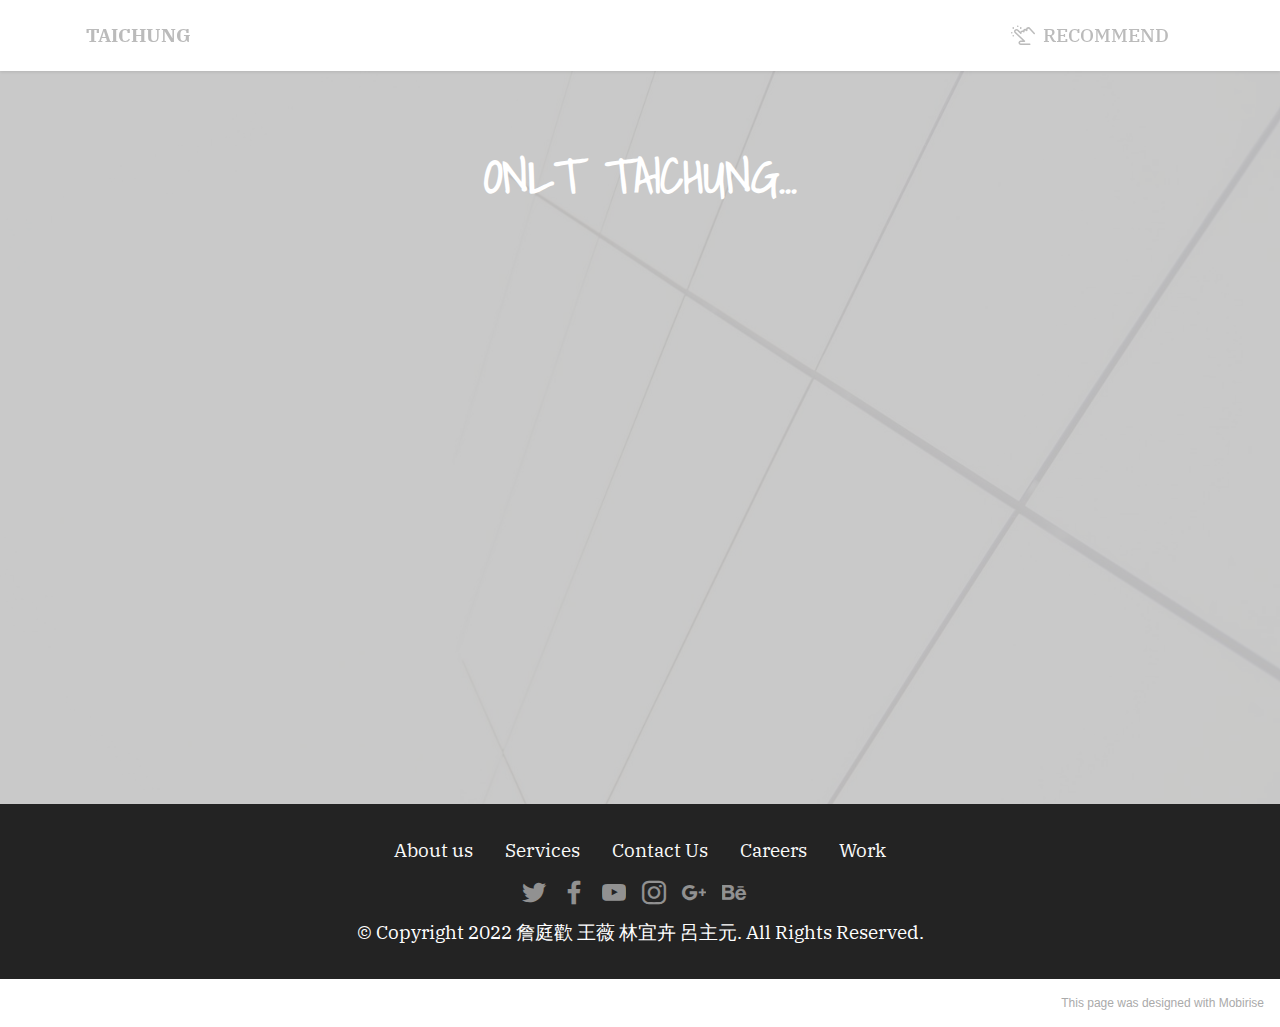
==== index.html @ 30612a60 "Add files via upload" ====
<!DOCTYPE html>
<html  >
<head>
  <!-- Site made with Mobirise Website Builder v5.4.1, https://mobirise.com -->
  <meta charset="UTF-8">
  <meta http-equiv="X-UA-Compatible" content="IE=edge">
  <meta name="generator" content="Mobirise v5.4.1, mobirise.com">
  <meta name="viewport" content="width=device-width, initial-scale=1, minimum-scale=1">
  <link rel="shortcut icon" href="assets/images/logo.png" type="image/x-icon">
  <meta name="description" content="">
  
  
  <title>Home</title>
  <link rel="stylesheet" href="assets/web/assets/mobirise-icons-bold/mobirise-icons-bold.css">
  <link rel="stylesheet" href="assets/bootstrap/css/bootstrap.min.css">
  <link rel="stylesheet" href="assets/bootstrap/css/bootstrap-grid.min.css">
  <link rel="stylesheet" href="assets/bootstrap/css/bootstrap-reboot.min.css">
  <link rel="stylesheet" href="assets/parallax/jarallax.css">
  <link rel="stylesheet" href="assets/dropdown/css/style.css">
  <link rel="stylesheet" href="assets/socicon/css/styles.css">
  <link rel="stylesheet" href="assets/theme/css/style.css">
  <link rel="preload" href="https://fonts.googleapis.com/css2?family=Jost:ital,wght@0,400;0,700;1,400;1,700&display=swap&display=swap" as="style" onload="this.onload=null;this.rel='stylesheet'">
  <noscript><link rel="stylesheet" href="https://fonts.googleapis.com/css2?family=Jost:ital,wght@0,400;0,700;1,400;1,700&display=swap&display=swap"></noscript>
  <link rel="preload" href="https://fonts.googleapis.com/css?family=Shadows+Into+Light:400&display=swap" as="style" onload="this.onload=null;this.rel='stylesheet'">
  <noscript><link rel="stylesheet" href="https://fonts.googleapis.com/css?family=Shadows+Into+Light:400&display=swap"></noscript>
  <link rel="preload" href="https://fonts.googleapis.com/css?family=IBM+Plex+Serif:100,100i,200,200i,300,300i,400,400i,500,500i,600,600i,700,700i&display=swap" as="style" onload="this.onload=null;this.rel='stylesheet'">
  <noscript><link rel="stylesheet" href="https://fonts.googleapis.com/css?family=IBM+Plex+Serif:100,100i,200,200i,300,300i,400,400i,500,500i,600,600i,700,700i&display=swap"></noscript>
  <link rel="preload" as="style" href="assets/mobirise/css/mbr-additional.css"><link rel="stylesheet" href="assets/mobirise/css/mbr-additional.css" type="text/css">
  
  
  
  
</head>
<body>
  
  <section data-bs-version="5.1" class="menu menu1 cid-sUMrGGZWro" once="menu" id="menu1-0">
    

    <nav class="navbar navbar-dropdown navbar-fixed-top navbar-expand-lg">
        <div class="container">
            <div class="navbar-brand">
                
                <span class="navbar-caption-wrap"><a class="navbar-caption text-primary display-7" href="index.html">TAICHUNG</a></span>
            </div>
            <button class="navbar-toggler" type="button" data-toggle="collapse" data-bs-toggle="collapse" data-target="#navbarSupportedContent" data-bs-target="#navbarSupportedContent" aria-controls="navbarNavAltMarkup" aria-expanded="false" aria-label="Toggle navigation">
                <div class="hamburger">
                    <span></span>
                    <span></span>
                    <span></span>
                    <span></span>
                </div>
            </button>
            <div class="collapse navbar-collapse" id="navbarSupportedContent">
                <ul class="navbar-nav nav-dropdown nav-right" data-app-modern-menu="true"><li class="nav-item"><a class="nav-link link text-primary display-7" href="page1.html"><span class="mbrib-touch mbr-iconfont mbr-iconfont-btn"></span>RECOMMEND</a>
                    </li></ul>
                
                
            </div>
        </div>
    </nav>
</section>

<section data-bs-version="5.1" class="map1 cid-sUMsKE0EYV" id="map1-1">
    
    <div class="mbr-overlay" style="opacity: 0.8; background-color: rgb(187, 187, 187);"></div>
    <div class="container">
        <div class="mbr-section-head mb-4">
            <h3 class="mbr-section-title mbr-fonts-style align-center mb-0 display-5"><strong>ONLT TAICHUNG...</strong></h3>
            
        </div>
        <div class="google-map"><iframe frameborder="0" style="border:0" src="https://view-awesome-table.com/-MqoiFOrE80BDgplJU5-/view" allowfullscreen=""></iframe></div>
    </div>
</section>

<section data-bs-version="5.1" class="footer3 cid-sUMtYxpmFN" once="footers" id="footer3-2">

    

    

    <div class="container">
        <div class="media-container-row align-center mbr-white">
            <div class="row row-links">
                <ul class="foot-menu">
                    
                    
                    
                    
                    
                <li class="foot-menu-item mbr-fonts-style display-7">
                        <a class="text-white" href="#" target="_blank">About us</a>
                    </li><li class="foot-menu-item mbr-fonts-style display-7">
                        <a class="text-white" href="#" target="_blank">Services</a>
                    </li><li class="foot-menu-item mbr-fonts-style display-7">
                        <a class="text-white" href="#" target="_blank">Contact Us</a>
                    </li><li class="foot-menu-item mbr-fonts-style display-7">
                        <a class="text-white" href="#" target="_blank">Careers</a>
                    </li><li class="foot-menu-item mbr-fonts-style display-7">
                        <a class="text-white" href="#" target="_blank">Work</a>
                    </li></ul>
            </div>
            <div class="row social-row">
                <div class="social-list align-right pb-2">
                    
                    
                    
                    
                    
                    
                <div class="soc-item">
                        <a href="https://twitter.com/mobirise" target="_blank">
                            <span class="socicon-twitter socicon mbr-iconfont mbr-iconfont-social"></span>
                        </a>
                    </div><div class="soc-item">
                        <a href="https://www.facebook.com/pages/Mobirise/1616226671953247" target="_blank">
                            <span class="socicon-facebook socicon mbr-iconfont mbr-iconfont-social"></span>
                        </a>
                    </div><div class="soc-item">
                        <a href="https://www.youtube.com/c/mobirise" target="_blank">
                            <span class="socicon-youtube socicon mbr-iconfont mbr-iconfont-social"></span>
                        </a>
                    </div><div class="soc-item">
                        <a href="https://instagram.com/mobirise" target="_blank">
                            <span class="socicon-instagram socicon mbr-iconfont mbr-iconfont-social"></span>
                        </a>
                    </div><div class="soc-item">
                        <a href="https://plus.google.com/u/0/+Mobirise" target="_blank">
                            <span class="socicon-googleplus socicon mbr-iconfont mbr-iconfont-social"></span>
                        </a>
                    </div><div class="soc-item">
                        <a href="https://www.behance.net/Mobirise" target="_blank">
                            <span class="socicon-behance socicon mbr-iconfont mbr-iconfont-social"></span>
                        </a>
                    </div></div>
            </div>
            <div class="row row-copirayt">
                <p class="mbr-text mb-0 mbr-fonts-style mbr-white align-center display-7">
                    © Copyright 2022 詹庭歡 王薇 林宜卉 呂主元. All Rights Reserved.
                </p>
            </div>
        </div>
    </div>
</section><section style="background-color: #fff; font-family: -apple-system, BlinkMacSystemFont, 'Segoe UI', 'Roboto', 'Helvetica Neue', Arial, sans-serif; color:#aaa; font-size:12px; padding: 0; align-items: center; display: flex;"><a href="https://mobirise.site/y" style="flex: 1 1; height: 3rem; padding-left: 1rem;"></a><p style="flex: 0 0 auto; margin:0; padding-right:1rem;"><a href="https://mobirise.site/c" style="color:#aaa;">This</a> page was designed with Mobirise</p></section><script src="assets/bootstrap/js/bootstrap.bundle.min.js"></script>  <script src="assets/parallax/jarallax.js"></script>  <script src="assets/smoothscroll/smooth-scroll.js"></script>  <script src="assets/ytplayer/index.js"></script>  <script src="assets/dropdown/js/navbar-dropdown.js"></script>  <script src="assets/theme/js/script.js"></script>  
  
  
</body>
</html>
---- assets/web/assets/mobirise-icons-bold/mobirise-icons-bold.css ----
@font-face {
  font-family: 'mobirise-icons-bold';
  font-display: swap;
  src:  url('mobirise-icons-bold.eot?m1l4yr');
  src:  url('mobirise-icons-bold.eot?m1l4yr#iefix') format('embedded-opentype'),
    url('mobirise-icons-bold.ttf?m1l4yr') format('truetype'),
    url('mobirise-icons-bold.woff?m1l4yr') format('woff'),
    url('mobirise-icons-bold.svg?m1l4yr#mobirise-icons-bold') format('svg');
  font-weight: normal;
  font-style: normal;
}

[class^="mbrib-"], [class*="mbrib-"] {
  /* use !important to prevent issues with browser extensions that change fonts */
  font-family: 'mobirise-icons-bold' !important;
  speak: none;
  font-style: normal;
  font-weight: normal;
  font-variant: normal;
  text-transform: none;
  line-height: 1;

  /* Better Font Rendering =========== */
  -webkit-font-smoothing: antialiased;
  -moz-osx-font-smoothing: grayscale;
}

.mbrib-add-submenu:before {
  content: "\e900";
}
.mbrib-alert:before {
  content: "\e901";
}
.mbrib-align-center:before {
  content: "\e902";
}
.mbrib-align-justify:before {
  content: "\e903";
}
.mbrib-align-left:before {
  content: "\e904";
}
.mbrib-align-right:before {
  content: "\e905";
}
.mbrib-android:before {
  content: "\e906";
}
.mbrib-apple:before {
  content: "\e907";
}
.mbrib-arrow-down:before {
  content: "\e908";
}
.mbrib-arrow-next:before {
  content: "\e909";
}
.mbrib-arrow-prev:before {
  content: "\e90a";
}
.mbrib-arrow-up:before {
  content: "\e90b";
}
.mbrib-bold:before {
  content: "\e90c";
}
.mbrib-bookmark:before {
  content: "\e90d";
}
.mbrib-bootstrap:before {
  content: "\e90e";
}
.mbrib-briefcase:before {
  content: "\e90f";
}
.mbrib-browse:before {
  content: "\e910";
}
.mbrib-bulleted-list:before {
  content: "\e911";
}
.mbrib-calendar:before {
  content: "\e912";
}
.mbrib-camera:before {
  content: "\e913";
}
.mbrib-cart-add:before {
  content: "\e914";
}
.mbrib-cart-full:before {
  content: "\e915";
}
.mbrib-cash:before {
  content: "\e916";
}
.mbrib-change-style:before {
  content: "\e917";
}
.mbrib-chat:before {
  content: "\e918";
}
.mbrib-clock:before {
  content: "\e919";
}
.mbrib-close:before {
  content: "\e91a";
}
.mbrib-cloud:before {
  content: "\e91b";
}
.mbrib-code:before {
  content: "\e91c";
}
.mbrib-contact-form:before {
  content: "\e91d";
}
.mbrib-credit-card:before {
  content: "\e91e";
}
.mbrib-cursor-click:before {
  content: "\e91f";
}
.mbrib-cust-feedback:before {
  content: "\e920";
}
.mbrib-database:before {
  content: "\e921";
}
.mbrib-delivery:before {
  content: "\e922";
}
.mbrib-desktop:before {
  content: "\e923";
}
.mbrib-devices:before {
  content: "\e924";
}
.mbrib-down:before {
  content: "\e925";
}
.mbrib-download:before {
  content: "\e926";
}
.mbrib-drag-n-drop:before {
  content: "\e927";
}
.mbrib-drag-n-drop2:before {
  content: "\e928";
}
.mbrib-edit:before {
  content: "\e929";
}
.mbrib-edit2:before {
  content: "\e92a";
}
.mbrib-error:before {
  content: "\e92b";
}
.mbrib-extension:before {
  content: "\e92c";
}
.mbrib-features:before {
  content: "\e92d";
}
.mbrib-file:before {
  content: "\e92e";
}
.mbrib-flag:before {
  content: "\e92f";
}
.mbrib-folder:before {
  content: "\e930";
}
.mbrib-gift:before {
  content: "\e931";
}
.mbrib-github:before {
  content: "\e932";
}
.mbrib-globe-2:before {
  content: "\e933";
}
.mbrib-globe:before {
  content: "\e934";
}
.mbrib-growing-chart:before {
  content: "\e935";
}
.mbrib-hearth:before {
  content: "\e936";
}
.mbrib-help:before {
  content: "\e937";
}
.mbrib-home:before {
  content: "\e938";
}
.mbrib-hot-cup:before {
  content: "\e939";
}
.mbrib-idea:before {
  content: "\e93a";
}
.mbrib-image-gallery:before {
  content: "\e93b";
}
.mbrib-image-slider:before {
  content: "\e93c";
}
.mbrib-info:before {
  content: "\e93d";
}
.mbrib-italic:before {
  content: "\e93e";
}
.mbrib-key:before {
  content: "\e93f";
}
.mbrib-laptop:before {
  content: "\e940";
}
.mbrib-layers:before {
  content: "\e941";
}
.mbrib-left-right:before {
  content: "\e942";
}
.mbrib-left:before {
  content: "\e943";
}
.mbrib-letter:before {
  content: "\e944";
}
.mbrib-like:before {
  content: "\e945";
}
.mbrib-link:before {
  content: "\e946";
}
.mbrib-lock:before {
  content: "\e947";
}
.mbrib-login:before {
  content: "\e948";
}
.mbrib-logout:before {
  content: "\e949";
}
.mbrib-magic-stick:before {
  content: "\e94a";
}
.mbrib-map-pin:before {
  content: "\e94b";
}
.mbrib-menu:before {
  content: "\e94c";
}
.mbrib-mobile:before {
  content: "\e94d";
}
.mbrib-mobile2:before {
  content: "\e94e";
}
.mbrib-mobirise:before {
  content: "\e94f";
}
.mbrib-more-horizontal:before {
  content: "\e950";
}
.mbrib-more-vertical:before {
  content: "\e951";
}
.mbrib-music:before {
  content: "\e952";
}
.mbrib-new-file:before {
  content: "\e953";
}
.mbrib-numbered-list:before {
  content: "\e954";
}
.mbrib-opened-folder:before {
  content: "\e955";
}
.mbrib-pages:before {
  content: "\e956";
}
.mbrib-paper-plane:before {
  content: "\e957";
}
.mbrib-paperclip:before {
  content: "\e958";
}
.mbrib-photo:before {
  content: "\e959";
}
.mbrib-photos:before {
  content: "\e95a";
}
.mbrib-pin:before {
  content: "\e95b";
}
.mbrib-play:before {
  content: "\e95c";
}
.mbrib-plus:before {
  content: "\e95d";
}
.mbrib-preview:before {
  content: "\e95e";
}
.mbrib-print:before {
  content: "\e95f";
}
.mbrib-protect:before {
  content: "\e960";
}
.mbrib-question:before {
  content: "\e961";
}
.mbrib-quote-left:before {
  content: "\e962";
}
.mbrib-quote-right:before {
  content: "\e963";
}
.mbrib-redo:before {
  content: "\e964";
}
.mbrib-refresh:before {
  content: "\e965";
}
.mbrib-responsive:before {
  content: "\e966";
}
.mbrib-right:before {
  content: "\e967";
}
.mbrib-rocket:before {
  content: "\e968";
}
.mbrib-sad-face:before {
  content: "\e969";
}
.mbrib-sale:before {
  content: "\e96a";
}
.mbrib-save:before {
  content: "\e96b";
}
.mbrib-search:before {
  content: "\e96c";
}
.mbrib-setting:before {
  content: "\e96d";
}
.mbrib-setting2:before {
  content: "\e96e";
}
.mbrib-setting3:before {
  content: "\e96f";
}
.mbrib-share:before {
  content: "\e970";
}
.mbrib-shopping-bag:before {
  content: "\e971";
}
.mbrib-shopping-basket:before {
  content: "\e972";
}
.mbrib-shopping-cart:before {
  content: "\e973";
}
.mbrib-sites:before {
  content: "\e974";
}
.mbrib-smile-face:before {
  content: "\e975";
}
.mbrib-speed:before {
  content: "\e976";
}
.mbrib-star:before {
  content: "\e977";
}
.mbrib-success:before {
  content: "\e978";
}
.mbrib-sun:before {
  content: "\e979";
}
.mbrib-sun2:before {
  content: "\e97a";
}
.mbrib-tablet-vertical:before {
  content: "\e97b";
}
.mbrib-tablet:before {
  content: "\e97c";
}
.mbrib-target:before {
  content: "\e97d";
}
.mbrib-timer:before {
  content: "\e97e";
}
.mbrib-to-ftp:before {
  content: "\e97f";
}
.mbrib-to-local-drive:before {
  content: "\e980";
}
.mbrib-touch-swipe:before {
  content: "\e981";
}
.mbrib-touch:before {
  content: "\e982";
}
.mbrib-trash:before {
  content: "\e983";
}
.mbrib-underline:before {
  content: "\e984";
}
.mbrib-undo:before {
  content: "\e985";
}
.mbrib-unlink:before {
  content: "\e986";
}
.mbrib-unlock:before {
  content: "\e987";
}
.mbrib-up-down:before {
  content: "\e988";
}
.mbrib-up:before {
  content: "\e989";
}
.mbrib-update:before {
  content: "\e98a";
}
.mbrib-upload:before {
  content: "\e98b";
}
.mbrib-user:before {
  content: "\e98c";
}
.mbrib-user2:before {
  content: "\e98d";
}
.mbrib-users:before {
  content: "\e98e";
}
.mbrib-video-play:before {
  content: "\e98f";
}
.mbrib-video:before {
  content: "\e990";
}
.mbrib-watch:before {
  content: "\e991";
}
.mbrib-website-theme:before {
  content: "\e992";
}
.mbrib-wifi:before {
  content: "\e993";
}
.mbrib-windows:before {
  content: "\e994";
}
.mbrib-zoom-out:before {
  content: "\e995";
}
---- assets/parallax/jarallax.css ----
.jarallax {
    position: relative;
    z-index: 0;
}
.jarallax > .jarallax-img {
    position: absolute;
    object-fit: cover;
    /* support for plugin https://github.com/bfred-it/object-fit-images */
    font-family: 'object-fit: cover;';
    top: 0;
    left: 0;
    width: 100%;
    height: 100%;
    z-index: -1;
}
---- assets/dropdown/css/style.css ----
.navbar-dropdown {
  left: 0;
  padding: 0;
  position: absolute;
  right: 0;
  top: 0;
  transition: all 0.45s ease;
  z-index: 1030;
  background: #282828; }
  .navbar-dropdown .navbar-logo {
    margin-right: 0.8rem;
    transition: margin 0.3s ease-in-out;
    vertical-align: middle; }
    .navbar-dropdown .navbar-logo img {
      height: 3.125rem;
      transition: all 0.3s ease-in-out; }
    .navbar-dropdown .navbar-logo.mbr-iconfont {
      font-size: 3.125rem;
      line-height: 3.125rem; }
  .navbar-dropdown .navbar-caption {
    font-weight: 700;
    white-space: normal;
    vertical-align: -4px;
    line-height: 3.125rem !important; }
    .navbar-dropdown .navbar-caption, .navbar-dropdown .navbar-caption:hover {
      color: inherit;
      text-decoration: none; }
  .navbar-dropdown .mbr-iconfont + .navbar-caption {
    vertical-align: -1px; }
  .navbar-dropdown.navbar-fixed-top {
    position: fixed; }
  .navbar-dropdown .navbar-brand span {
    vertical-align: -4px; }
  .navbar-dropdown.bg-color.transparent {
    background: none; }
  .navbar-dropdown.navbar-short .navbar-brand {
    padding: 0.625rem 0; }
    .navbar-dropdown.navbar-short .navbar-brand span {
      vertical-align: -1px; }
  .navbar-dropdown.navbar-short .navbar-caption {
    line-height: 2.375rem !important;
    vertical-align: -2px; }
  .navbar-dropdown.navbar-short .navbar-logo {
    margin-right: 0.5rem; }
    .navbar-dropdown.navbar-short .navbar-logo img {
      height: 2.375rem; }
    .navbar-dropdown.navbar-short .navbar-logo.mbr-iconfont {
      font-size: 2.375rem;
      line-height: 2.375rem; }
  .navbar-dropdown.navbar-short .mbr-table-cell {
    height: 3.625rem; }
  .navbar-dropdown .navbar-close {
    left: 0.6875rem;
    position: fixed;
    top: 0.75rem;
    z-index: 1000; }
  .navbar-dropdown .hamburger-icon {
    content: "";
    display: inline-block;
    vertical-align: middle;
    width: 16px;
    -webkit-box-shadow: 0 -6px 0 1px #282828,0 0 0 1px #282828,0 6px 0 1px #282828;
    -moz-box-shadow: 0 -6px 0 1px #282828,0 0 0 1px #282828,0 6px 0 1px #282828;
    box-shadow: 0 -6px 0 1px #282828,0 0 0 1px #282828,0 6px 0 1px #282828; }

.dropdown-menu .dropdown-toggle[data-toggle="dropdown-submenu"]::after {
  border-bottom: 0.35em solid transparent;
  border-left: 0.35em solid;
  border-right: 0;
  border-top: 0.35em solid transparent;
  margin-left: 0.3rem; }

.dropdown-menu .dropdown-item:focus {
  outline: 0; }

.nav-dropdown {
  font-size: 0.75rem;
  font-weight: 500;
  height: auto !important; }
  .nav-dropdown .nav-btn {
    padding-left: 1rem; }
  .nav-dropdown .link {
    margin: .667em 1.667em;
    font-weight: 500;
    padding: 0;
    transition: color .2s ease-in-out; }
    .nav-dropdown .link.dropdown-toggle {
      margin-right: 2.583em; }
      .nav-dropdown .link.dropdown-toggle::after {
        margin-left: .25rem;
        border-top: 0.35em solid;
        border-right: 0.35em solid transparent;
        border-left: 0.35em solid transparent;
        border-bottom: 0; }
      .nav-dropdown .link.dropdown-toggle[aria-expanded="true"] {
        margin: 0;
        padding: 0.667em 3.263em  0.667em 1.667em; }
  .nav-dropdown .link::after,
  .nav-dropdown .dropdown-item::after {
    color: inherit; }
  .nav-dropdown .btn {
    font-size: 0.75rem;
    font-weight: 700;
    letter-spacing: 0;
    margin-bottom: 0;
    padding-left: 1.25rem;
    padding-right: 1.25rem; }
  .nav-dropdown .dropdown-menu {
    border-radius: 0;
    border: 0;
    left: 0;
    margin: 0;
    padding-bottom: 1.25rem;
    padding-top: 1.25rem;
    position: relative; }
  .nav-dropdown .dropdown-submenu {
    margin-left: 0.125rem;
    top: 0; }
  .nav-dropdown .dropdown-item {
    font-weight: 500;
    line-height: 2;
    padding: 0.3846em 4.615em 0.3846em 1.5385em;
    position: relative;
    transition: color .2s ease-in-out, background-color .2s ease-in-out; }
    .nav-dropdown .dropdown-item::after {
      margin-top: -0.3077em;
      position: absolute;
      right: 1.1538em;
      top: 50%; }
    .nav-dropdown .dropdown-item:focus, .nav-dropdown .dropdown-item:hover {
      background: none; }

@media (max-width: 767px) {
  .nav-dropdown.navbar-toggleable-sm {
    bottom: 0;
    display: none;
    left: 0;
    overflow-x: hidden;
    position: fixed;
    top: 0;
    transform: translateX(-100%);
    -ms-transform: translateX(-100%);
    -webkit-transform: translateX(-100%);
    width: 18.75rem;
    z-index: 999; } }
.nav-dropdown.navbar-toggleable-xl {
  bottom: 0;
  display: none;
  left: 0;
  overflow-x: hidden;
  position: fixed;
  top: 0;
  transform: translateX(-100%);
  -ms-transform: translateX(-100%);
  -webkit-transform: translateX(-100%);
  width: 18.75rem;
  z-index: 999; }

.nav-dropdown-sm {
  display: block !important;
  overflow-x: hidden;
  overflow: auto;
  padding-top: 3.875rem; }
  .nav-dropdown-sm::after {
    content: "";
    display: block;
    height: 3rem;
    width: 100%; }
  .nav-dropdown-sm.collapse.in ~ .navbar-close {
    display: block !important; }
  .nav-dropdown-sm.collapsing, .nav-dropdown-sm.collapse.in {
    transform: translateX(0);
    -ms-transform: translateX(0);
    -webkit-transform: translateX(0);
    transition: all 0.25s ease-out;
    -webkit-transition: all 0.25s ease-out;
    background: #282828; }
  .nav-dropdown-sm.collapsing[aria-expanded="false"] {
    transform: translateX(-100%);
    -ms-transform: translateX(-100%);
    -webkit-transform: translateX(-100%); }
  .nav-dropdown-sm .nav-item {
    display: block;
    margin-left: 0 !important;
    padding-left: 0; }
  .nav-dropdown-sm .link,
  .nav-dropdown-sm .dropdown-item {
    border-top: 1px dotted rgba(255, 255, 255, 0.1);
    font-size: 0.8125rem;
    line-height: 1.6;
    margin: 0 !important;
    padding: 0.875rem 2.4rem 0.875rem 1.5625rem !important;
    position: relative;
    white-space: normal; }
    .nav-dropdown-sm .link:focus, .nav-dropdown-sm .link:hover,
    .nav-dropdown-sm .dropdown-item:focus,
    .nav-dropdown-sm .dropdown-item:hover {
      background: rgba(0, 0, 0, 0.2) !important;
      color: #c0a375; }
  .nav-dropdown-sm .nav-btn {
    position: relative;
    padding: 1.5625rem 1.5625rem 0 1.5625rem; }
    .nav-dropdown-sm .nav-btn::before {
      border-top: 1px dotted rgba(255, 255, 255, 0.1);
      content: "";
      left: 0;
      position: absolute;
      top: 0;
      width: 100%; }
    .nav-dropdown-sm .nav-btn + .nav-btn {
      padding-top: 0.625rem; }
      .nav-dropdown-sm .nav-btn + .nav-btn::before {
        display: none; }
  .nav-dropdown-sm .btn {
    padding: 0.625rem 0; }
  .nav-dropdown-sm .dropdown-toggle[data-toggle="dropdown-submenu"]::after {
    margin-left: .25rem;
    border-top: 0.35em solid;
    border-right: 0.35em solid transparent;
    border-left: 0.35em solid transparent;
    border-bottom: 0; }
  .nav-dropdown-sm .dropdown-toggle[data-toggle="dropdown-submenu"][aria-expanded="true"]::after {
    border-top: 0;
    border-right: 0.35em solid transparent;
    border-left: 0.35em solid transparent;
    border-bottom: 0.35em solid; }
  .nav-dropdown-sm .dropdown-menu {
    margin: 0;
    padding: 0;
    position: relative;
    top: 0;
    left: 0;
    width: 100%;
    border: 0;
    float: none;
    border-radius: 0;
    background: none; }
  .nav-dropdown-sm .dropdown-submenu {
    left: 100%;
    margin-left: 0.125rem;
    margin-top: -1.25rem;
    top: 0; }

.navbar-toggleable-sm .nav-dropdown .dropdown-menu {
  position: absolute; }

.navbar-toggleable-sm .nav-dropdown .dropdown-submenu {
  left: 100%;
  margin-left: 0.125rem;
  margin-top: -1.25rem;
  top: 0; }

.navbar-toggleable-sm.opened .nav-dropdown .dropdown-menu {
  position: relative; }

.navbar-toggleable-sm.opened .nav-dropdown .dropdown-submenu {
  left: 0;
  margin-left: 00rem;
  margin-top: 0rem;
  top: 0; }

.is-builder .nav-dropdown.collapsing {
  transition: none !important; }
---- assets/socicon/css/styles.css ----
@charset "UTF-8";

@font-face {
  font-family: 'Socicon';
  src:  url('../fonts/socicon.eot');
  src:  url('../fonts/socicon.eot?#iefix') format('embedded-opentype'),
    url('../fonts/socicon.woff2') format('woff2'),
    url('../fonts/socicon.ttf') format('truetype'),
    url('../fonts/socicon.woff') format('woff'),
    url('../fonts/socicon.svg#socicon') format('svg');
  font-weight: normal;
  font-style: normal;
  font-display: swap;
}

[data-icon]:before {
  font-family: "socicon" !important;
  content: attr(data-icon);
  font-style: normal !important;
  font-weight: normal !important;
  font-variant: normal !important;
  text-transform: none !important;
  speak: none;
  line-height: 1;
  -webkit-font-smoothing: antialiased;
  -moz-osx-font-smoothing: grayscale;
}

[class^="socicon-"], [class*=" socicon-"] {
  /* use !important to prevent issues with browser extensions that change fonts */
  font-family: 'Socicon' !important;
  speak: none;
  font-style: normal;
  font-weight: normal;
  font-variant: normal;
  text-transform: none;
  line-height: 1;

  /* Better Font Rendering =========== */
  -webkit-font-smoothing: antialiased;
  -moz-osx-font-smoothing: grayscale;
}

.socicon-eitaa:before {
  content: "\e97c";
}
.socicon-soroush:before {
  content: "\e97d";
}
.socicon-bale:before {
  content: "\e97e";
}
.socicon-zazzle:before {
  content: "\e97b";
}
.socicon-society6:before {
  content: "\e97a";
}
.socicon-redbubble:before {
  content: "\e979";
}
.socicon-avvo:before {
  content: "\e978";
}
.socicon-stitcher:before {
  content: "\e977";
}
.socicon-googlehangouts:before {
  content: "\e974";
}
.socicon-dlive:before {
  content: "\e975";
}
.socicon-vsco:before {
  content: "\e976";
}
.socicon-flipboard:before {
  content: "\e973";
}
.socicon-ubuntu:before {
  content: "\e958";
}
.socicon-artstation:before {
  content: "\e959";
}
.socicon-invision:before {
  content: "\e95a";
}
.socicon-torial:before {
  content: "\e95b";
}
.socicon-collectorz:before {
  content: "\e95c";
}
.socicon-seenthis:before {
  content: "\e95d";
}
.socicon-googleplaymusic:before {
  content: "\e95e";
}
.socicon-debian:before {
  content: "\e95f";
}
.socicon-filmfreeway:before {
  content: "\e960";
}
.socicon-gnome:before {
  content: "\e961";
}
.socicon-itchio:before {
  content: "\e962";
}
.socicon-jamendo:before {
  content: "\e963";
}
.socicon-mix:before {
  content: "\e964";
}
.socicon-sharepoint:before {
  content: "\e965";
}
.socicon-tinder:before {
  content: "\e966";
}
.socicon-windguru:before {
  content: "\e967";
}
.socicon-cdbaby:before {
  content: "\e968";
}
.socicon-elementaryos:before {
  content: "\e969";
}
.socicon-stage32:before {
  content: "\e96a";
}
.socicon-tiktok:before {
  content: "\e96b";
}
.socicon-gitter:before {
  content: "\e96c";
}
.socicon-letterboxd:before {
  content: "\e96d";
}
.socicon-threema:before {
  content: "\e96e";
}
.socicon-splice:before {
  content: "\e96f";
}
.socicon-metapop:before {
  content: "\e970";
}
.socicon-naver:before {
  content: "\e971";
}
.socicon-remote:before {
  content: "\e972";
}
.socicon-internet:before {
  content: "\e957";
}
.socicon-moddb:before {
  content: "\e94b";
}
.socicon-indiedb:before {
  content: "\e94c";
}
.socicon-traxsource:before {
  content: "\e94d";
}
.socicon-gamefor:before {
  content: "\e94e";
}
.socicon-pixiv:before {
  content: "\e94f";
}
.socicon-myanimelist:before {
  content: "\e950";
}
.socicon-blackberry:before {
  content: "\e951";
}
.socicon-wickr:before {
  content: "\e952";
}
.socicon-spip:before {
  content: "\e953";
}
.socicon-napster:before {
  content: "\e954";
}
.socicon-beatport:before {
  content: "\e955";
}
.socicon-hackerone:before {
  content: "\e956";
}
.socicon-hackernews:before {
  content: "\e946";
}
.socicon-smashwords:before {
  content: "\e947";
}
.socicon-kobo:before {
  content: "\e948";
}
.socicon-bookbub:before {
  content: "\e949";
}
.socicon-mailru:before {
  content: "\e94a";
}
.socicon-gitlab:before {
  content: "\e945";
}
.socicon-instructables:before {
  content: "\e944";
}
.socicon-portfolio:before {
  content: "\e943";
}
.socicon-codered:before {
  content: "\e940";
}
.socicon-origin:before {
  content: "\e941";
}
.socicon-nextdoor:before {
  content: "\e942";
}
.socicon-udemy:before {
  content: "\e93f";
}
.socicon-livemaster:before {
  content: "\e93e";
}
.socicon-crunchbase:before {
  content: "\e93b";
}
.socicon-homefy:before {
  content: "\e93c";
}
.socicon-calendly:before {
  content: "\e93d";
}
.socicon-realtor:before {
  content: "\e90f";
}
.socicon-tidal:before {
  content: "\e910";
}
.socicon-qobuz:before {
  content: "\e911";
}
.socicon-natgeo:before {
  content: "\e912";
}
.socicon-mastodon:before {
  content: "\e913";
}
.socicon-unsplash:before {
  content: "\e914";
}
.socicon-homeadvisor:before {
  content: "\e915";
}
.socicon-angieslist:before {
  content: "\e916";
}
.socicon-codepen:before {
  content: "\e917";
}
.socicon-slack:before {
  content: "\e918";
}
.socicon-openaigym:before {
  content: "\e919";
}
.socicon-logmein:before {
  content: "\e91a";
}
.socicon-fiverr:before {
  content: "\e91b";
}
.socicon-gotomeeting:before {
  content: "\e91c";
}
.socicon-aliexpress:before {
  content: "\e91d";
}
.socicon-guru:before {
  content: "\e91e";
}
.socicon-appstore:before {
  content: "\e91f";
}
.socicon-homes:before {
  content: "\e920";
}
.socicon-zoom:before {
  content: "\e921";
}
.socicon-alibaba:before {
  content: "\e922";
}
.socicon-craigslist:before {
  content: "\e923";
}
.socicon-wix:before {
  content: "\e924";
}
.socicon-redfin:before {
  content: "\e925";
}
.socicon-googlecalendar:before {
  content: "\e926";
}
.socicon-shopify:before {
  content: "\e927";
}
.socicon-freelancer:before {
  content: "\e928";
}
.socicon-seedrs:before {
  content: "\e929";
}
.socicon-bing:before {
  content: "\e92a";
}
.socicon-doodle:before {
  content: "\e92b";
}
.socicon-bonanza:before {
  content: "\e92c";
}
.socicon-squarespace:before {
  content: "\e92d";
}
.socicon-toptal:before {
  content: "\e92e";
}
.socicon-gust:before {
  content: "\e92f";
}
.socicon-ask:before {
  content: "\e930";
}
.socicon-trulia:before {
  content: "\e931";
}
.socicon-loomly:before {
  content: "\e932";
}
.socicon-ghost:before {
  content: "\e933";
}
.socicon-upwork:before {
  content: "\e934";
}
.socicon-fundable:before {
  content: "\e935";
}
.socicon-booking:before {
  content: "\e936";
}
.socicon-googlemaps:before {
  content: "\e937";
}
.socicon-zillow:before {
  content: "\e938";
}
.socicon-niconico:before {
  content: "\e939";
}
.socicon-toneden:before {
  content: "\e93a";
}
.socicon-augment:before {
  content: "\e908";
}
.socicon-bitbucket:before {
  content: "\e909";
}
.socicon-fyuse:before {
  content: "\e90a";
}
.socicon-yt-gaming:before {
  content: "\e90b";
}
.socicon-sketchfab:before {
  content: "\e90c";
}
.socicon-mobcrush:before {
  content: "\e90d";
}
.socicon-microsoft:before {
  content: "\e90e";
}
.socicon-pandora:before {
  content: "\e907";
}
.socicon-messenger:before {
  content: "\e906";
}
.socicon-gamewisp:before {
  content: "\e905";
}
.socicon-bloglovin:before {
  content: "\e904";
}
.socicon-tunein:before {
  content: "\e903";
}
.socicon-gamejolt:before {
  content: "\e901";
}
.socicon-trello:before {
  content: "\e902";
}
.socicon-spreadshirt:before {
  content: "\e900";
}
.socicon-500px:before {
  content: "\e000";
}
.socicon-8tracks:before {
  content: "\e001";
}
.socicon-airbnb:before {
  content: "\e002";
}
.socicon-alliance:before {
  content: "\e003";
}
.socicon-amazon:before {
  content: "\e004";
}
.socicon-amplement:before {
  content: "\e005";
}
.socicon-android:before {
  content: "\e006";
}
.socicon-angellist:before {
  content: "\e007";
}
.socicon-apple:before {
  content: "\e008";
}
.socicon-appnet:before {
  content: "\e009";
}
.socicon-baidu:before {
  content: "\e00a";
}
.socicon-bandcamp:before {
  content: "\e00b";
}
.socicon-battlenet:before {
  content: "\e00c";
}
.socicon-mixer:before {
  content: "\e00d";
}
.socicon-bebee:before {
  content: "\e00e";
}
.socicon-bebo:before {
  content: "\e00f";
}
.socicon-behance:before {
  content: "\e010";
}
.socicon-blizzard:before {
  content: "\e011";
}
.socicon-blogger:before {
  content: "\e012";
}
.socicon-buffer:before {
  content: "\e013";
}
.socicon-chrome:before {
  content: "\e014";
}
.socicon-coderwall:before {
  content: "\e015";
}
.socicon-curse:before {
  content: "\e016";
}
.socicon-dailymotion:before {
  content: "\e017";
}
.socicon-deezer:before {
  content: "\e018";
}
.socicon-delicious:before {
  content: "\e019";
}
.socicon-deviantart:before {
  content: "\e01a";
}
.socicon-diablo:before {
  content: "\e01b";
}
.socicon-digg:before {
  content: "\e01c";
}
.socicon-discord:before {
  content: "\e01d";
}
.socicon-disqus:before {
  content: "\e01e";
}
.socicon-douban:before {
  content: "\e01f";
}
.socicon-draugiem:before {
  content: "\e020";
}
.socicon-dribbble:before {
  content: "\e021";
}
.socicon-drupal:before {
  content: "\e022";
}
.socicon-ebay:before {
  content: "\e023";
}
.socicon-ello:before {
  content: "\e024";
}
.socicon-endomodo:before {
  content: "\e025";
}
.socicon-envato:before {
  content: "\e026";
}
.socicon-etsy:before {
  content: "\e027";
}
.socicon-facebook:before {
  content: "\e028";
}
.socicon-feedburner:before {
  content: "\e029";
}
.socicon-filmweb:before {
  content: "\e02a";
}
.socicon-firefox:before {
  content: "\e02b";
}
.socicon-flattr:before {
  content: "\e02c";
}
.socicon-flickr:before {
  content: "\e02d";
}
.socicon-formulr:before {
  content: "\e02e";
}
.socicon-forrst:before {
  content: "\e02f";
}
.socicon-foursquare:before {
  content: "\e030";
}
.socicon-friendfeed:before {
  content: "\e031";
}
.socicon-github:before {
  content: "\e032";
}
.socicon-goodreads:before {
  content: "\e033";
}
.socicon-google:before {
  content: "\e034";
}
.socicon-googlescholar:before {
  content: "\e035";
}
.socicon-googlegroups:before {
  content: "\e036";
}
.socicon-googlephotos:before {
  content: "\e037";
}
.socicon-googleplus:before {
  content: "\e038";
}
.socicon-grooveshark:before {
  content: "\e039";
}
.socicon-hackerrank:before {
  content: "\e03a";
}
.socicon-hearthstone:before {
  content: "\e03b";
}
.socicon-hellocoton:before {
  content: "\e03c";
}
.socicon-heroes:before {
  content: "\e03d";
}
.socicon-smashcast:before {
  content: "\e03e";
}
.socicon-horde:before {
  content: "\e03f";
}
.socicon-houzz:before {
  content: "\e040";
}
.socicon-icq:before {
  content: "\e041";
}
.socicon-identica:before {
  content: "\e042";
}
.socicon-imdb:before {
  content: "\e043";
}
.socicon-instagram:before {
  content: "\e044";
}
.socicon-issuu:before {
  content: "\e045";
}
.socicon-istock:before {
  content: "\e046";
}
.socicon-itunes:before {
  content: "\e047";
}
.socicon-keybase:before {
  content: "\e048";
}
.socicon-lanyrd:before {
  content: "\e049";
}
.socicon-lastfm:before {
  content: "\e04a";
}
.socicon-line:before {
  content: "\e04b";
}
.socicon-linkedin:before {
  content: "\e04c";
}
.socicon-livejournal:before {
  content: "\e04d";
}
.socicon-lyft:before {
  content: "\e04e";
}
.socicon-macos:before {
  content: "\e04f";
}
.socicon-mail:before {
  content: "\e050";
}
.socicon-medium:before {
  content: "\e051";
}
.socicon-meetup:before {
  content: "\e052";
}
.socicon-mixcloud:before {
  content: "\e053";
}
.socicon-modelmayhem:before {
  content: "\e054";
}
.socicon-mumble:before {
  content: "\e055";
}
.socicon-myspace:before {
  content: "\e056";
}
.socicon-newsvine:before {
  content: "\e057";
}
.socicon-nintendo:before {
  content: "\e058";
}
.socicon-npm:before {
  content: "\e059";
}
.socicon-odnoklassniki:before {
  content: "\e05a";
}
.socicon-openid:before {
  content: "\e05b";
}
.socicon-opera:before {
  content: "\e05c";
}
.socicon-outlook:before {
  content: "\e05d";
}
.socicon-overwatch:before {
  content: "\e05e";
}
.socicon-patreon:before {
  content: "\e05f";
}
.socicon-paypal:before {
  content: "\e060";
}
.socicon-periscope:before {
  content: "\e061";
}
.socicon-persona:before {
  content: "\e062";
}
.socicon-pinterest:before {
  content: "\e063";
}
.socicon-play:before {
  content: "\e064";
}
.socicon-player:before {
  content: "\e065";
}
.socicon-playstation:before {
  content: "\e066";
}
.socicon-pocket:before {
  content: "\e067";
}
.socicon-qq:before {
  content: "\e068";
}
.socicon-quora:before {
  content: "\e069";
}
.socicon-raidcall:before {
  content: "\e06a";
}
.socicon-ravelry:before {
  content: "\e06b";
}
.socicon-reddit:before {
  content: "\e06c";
}
.socicon-renren:before {
  content: "\e06d";
}
.socicon-researchgate:before {
  content: "\e06e";
}
.socicon-residentadvisor:before {
  content: "\e06f";
}
.socicon-reverbnation:before {
  content: "\e070";
}
.socicon-rss:before {
  content: "\e071";
}
.socicon-sharethis:before {
  content: "\e072";
}
.socicon-skype:before {
  content: "\e073";
}
.socicon-slideshare:before {
  content: "\e074";
}
.socicon-smugmug:before {
  content: "\e075";
}
.socicon-snapchat:before {
  content: "\e076";
}
.socicon-songkick:before {
  content: "\e077";
}
.socicon-soundcloud:before {
  content: "\e078";
}
.socicon-spotify:before {
  content: "\e079";
}
.socicon-stackexchange:before {
  content: "\e07a";
}
.socicon-stackoverflow:before {
  content: "\e07b";
}
.socicon-starcraft:before {
  content: "\e07c";
}
.socicon-stayfriends:before {
  content: "\e07d";
}
.socicon-steam:before {
  content: "\e07e";
}
.socicon-storehouse:before {
  content: "\e07f";
}
.socicon-strava:before {
  content: "\e080";
}
.socicon-streamjar:before {
  content: "\e081";
}
.socicon-stumbleupon:before {
  content: "\e082";
}
.socicon-swarm:before {
  content: "\e083";
}
.socicon-teamspeak:before {
  content: "\e084";
}
.socicon-teamviewer:before {
  content: "\e085";
}
.socicon-technorati:before {
  content: "\e086";
}
.socicon-telegram:before {
  content: "\e087";
}
.socicon-tripadvisor:before {
  content: "\e088";
}
.socicon-tripit:before {
  content: "\e089";
}
.socicon-triplej:before {
  content: "\e08a";
}
.socicon-tumblr:before {
  content: "\e08b";
}
.socicon-twitch:before {
  content: "\e08c";
}
.socicon-twitter:before {
  content: "\e08d";
}
.socicon-uber:before {
  content: "\e08e";
}
.socicon-ventrilo:before {
  content: "\e08f";
}
.socicon-viadeo:before {
  content: "\e090";
}
.socicon-viber:before {
  content: "\e091";
}
.socicon-viewbug:before {
  content: "\e092";
}
.socicon-vimeo:before {
  content: "\e093";
}
.socicon-vine:before {
  content: "\e094";
}
.socicon-vkontakte:before {
  content: "\e095";
}
.socicon-warcraft:before {
  content: "\e096";
}
.socicon-wechat:before {
  content: "\e097";
}
.socicon-weibo:before {
  content: "\e098";
}
.socicon-whatsapp:before {
  content: "\e099";
}
.socicon-wikipedia:before {
  content: "\e09a";
}
.socicon-windows:before {
  content: "\e09b";
}
.socicon-wordpress:before {
  content: "\e09c";
}
.socicon-wykop:before {
  content: "\e09d";
}
.socicon-xbox:before {
  content: "\e09e";
}
.socicon-xing:before {
  content: "\e09f";
}
.socicon-yahoo:before {
  content: "\e0a0";
}
.socicon-yammer:before {
  content: "\e0a1";
}
.socicon-yandex:before {
  content: "\e0a2";
}
.socicon-yelp:before {
  content: "\e0a3";
}
.socicon-younow:before {
  content: "\e0a4";
}
.socicon-youtube:before {
  content: "\e0a5";
}
.socicon-zapier:before {
  content: "\e0a6";
}
.socicon-zerply:before {
  content: "\e0a7";
}
.socicon-zomato:before {
  content: "\e0a8";
}
.socicon-zynga:before {
  content: "\e0a9";
}
---- assets/theme/css/style.css ----
@charset "UTF-8";
section {
  background-color: #ffffff;
}

body {
  font-style: normal;
  line-height: 1.5;
  font-weight: 400;
  color: #232323;
  position: relative;
}

button {
  background-color: transparent;
  border-color: transparent;
}

section,
.container,
.container-fluid {
  position: relative;
  word-wrap: break-word;
}

a.mbr-iconfont:hover {
  text-decoration: none;
}

.article .lead p,
.article .lead ul,
.article .lead ol,
.article .lead pre,
.article .lead blockquote {
  margin-bottom: 0;
}

a {
  font-style: normal;
  font-weight: 400;
  cursor: pointer;
}
a, a:hover {
  text-decoration: none;
}

.mbr-section-title {
  font-style: normal;
  line-height: 1.3;
}

.mbr-section-subtitle {
  line-height: 1.3;
}

.mbr-text {
  font-style: normal;
  line-height: 1.7;
}

h1,
h2,
h3,
h4,
h5,
h6,
.display-1,
.display-2,
.display-4,
.display-5,
.display-7,
span,
p,
a {
  line-height: 1;
  word-break: break-word;
  word-wrap: break-word;
  font-weight: 400;
}

b,
strong {
  font-weight: bold;
}

input:-webkit-autofill, input:-webkit-autofill:hover, input:-webkit-autofill:focus, input:-webkit-autofill:active {
  transition-delay: 9999s;
  -webkit-transition-property: background-color, color;
  transition-property: background-color, color;
}

textarea[type=hidden] {
  display: none;
}

section {
  background-position: 50% 50%;
  background-repeat: no-repeat;
  background-size: cover;
}
section .mbr-background-video,
section .mbr-background-video-preview {
  position: absolute;
  bottom: 0;
  left: 0;
  right: 0;
  top: 0;
}

.hidden {
  visibility: hidden;
}

.mbr-z-index20 {
  z-index: 20;
}

/*! Base colors */
.mbr-white {
  color: #ffffff;
}

.mbr-black {
  color: #111111;
}

.mbr-bg-white {
  background-color: #ffffff;
}

.mbr-bg-black {
  background-color: #000000;
}

/*! Text-aligns */
.align-left {
  text-align: left;
}

.align-center {
  text-align: center;
}

.align-right {
  text-align: right;
}

/*! Font-weight  */
.mbr-light {
  font-weight: 300;
}

.mbr-regular {
  font-weight: 400;
}

.mbr-semibold {
  font-weight: 500;
}

.mbr-bold {
  font-weight: 700;
}

/*! Media  */
.media-content {
  flex-basis: 100%;
}

.media-container-row {
  display: flex;
  flex-direction: row;
  flex-wrap: wrap;
  justify-content: center;
  align-content: center;
  align-items: start;
}
.media-container-row .media-size-item {
  width: 400px;
}

.media-container-column {
  display: flex;
  flex-direction: column;
  flex-wrap: wrap;
  justify-content: center;
  align-content: center;
  align-items: stretch;
}
.media-container-column > * {
  width: 100%;
}

@media (min-width: 992px) {
  .media-container-row {
    flex-wrap: nowrap;
  }
}
figure {
  margin-bottom: 0;
  overflow: hidden;
}

figure[mbr-media-size] {
  transition: width 0.1s;
}

img,
iframe {
  display: block;
  width: 100%;
}

.card {
  background-color: transparent;
  border: none;
}

.card-box {
  width: 100%;
}

.card-img {
  text-align: center;
  flex-shrink: 0;
  -webkit-flex-shrink: 0;
}

.media {
  max-width: 100%;
  margin: 0 auto;
}

.mbr-figure {
  align-self: center;
}

.media-container > div {
  max-width: 100%;
}

.mbr-figure img,
.card-img img {
  width: 100%;
}

@media (max-width: 991px) {
  .media-size-item {
    width: auto !important;
  }

  .media {
    width: auto;
  }

  .mbr-figure {
    width: 100% !important;
  }
}
/*! Buttons */
.mbr-section-btn {
  margin-left: -0.6rem;
  margin-right: -0.6rem;
  font-size: 0;
}

.btn {
  font-weight: 600;
  border-width: 1px;
  font-style: normal;
  margin: 0.6rem 0.6rem;
  white-space: normal;
  transition: all 0.2s ease-in-out;
  display: inline-flex;
  align-items: center;
  justify-content: center;
  word-break: break-word;
}

.btn-sm {
  font-weight: 600;
  letter-spacing: 0px;
  transition: all 0.3s ease-in-out;
}

.btn-md {
  font-weight: 600;
  letter-spacing: 0px;
  transition: all 0.3s ease-in-out;
}

.btn-lg {
  font-weight: 600;
  letter-spacing: 0px;
  transition: all 0.3s ease-in-out;
}

.btn-form {
  margin: 0;
}
.btn-form:hover {
  cursor: pointer;
}

nav .mbr-section-btn {
  margin-left: 0rem;
  margin-right: 0rem;
}

/*! Btn icon margin */
.btn .mbr-iconfont,
.btn.btn-sm .mbr-iconfont {
  order: 1;
  cursor: pointer;
  margin-left: 0.5rem;
  vertical-align: sub;
}

.btn.btn-md .mbr-iconfont,
.btn.btn-md .mbr-iconfont {
  margin-left: 0.8rem;
}

.mbr-regular {
  font-weight: 400;
}

.mbr-semibold {
  font-weight: 500;
}

.mbr-bold {
  font-weight: 700;
}

[type=submit] {
  -webkit-appearance: none;
}

/*! Full-screen */
.mbr-fullscreen .mbr-overlay {
  min-height: 100vh;
}

.mbr-fullscreen {
  display: flex;
  display: -moz-flex;
  display: -ms-flex;
  display: -o-flex;
  align-items: center;
  min-height: 100vh;
  padding-top: 3rem;
  padding-bottom: 3rem;
}

/*! Map */
.map {
  height: 25rem;
  position: relative;
}
.map iframe {
  width: 100%;
  height: 100%;
}

/*! Scroll to top arrow */
.mbr-arrow-up {
  bottom: 25px;
  right: 90px;
  position: fixed;
  text-align: right;
  z-index: 5000;
  color: #ffffff;
  font-size: 22px;
}

.mbr-arrow-up a {
  background: rgba(0, 0, 0, 0.2);
  border-radius: 50%;
  color: #fff;
  display: inline-block;
  height: 60px;
  width: 60px;
  border: 2px solid #fff;
  outline-style: none !important;
  position: relative;
  text-decoration: none;
  transition: all 0.3s ease-in-out;
  cursor: pointer;
  text-align: center;
}
.mbr-arrow-up a:hover {
  background-color: rgba(0, 0, 0, 0.4);
}
.mbr-arrow-up a i {
  line-height: 60px;
}

.mbr-arrow-up-icon {
  display: block;
  color: #fff;
}

.mbr-arrow-up-icon::before {
  content: "›";
  display: inline-block;
  font-family: serif;
  font-size: 22px;
  line-height: 1;
  font-style: normal;
  position: relative;
  top: 6px;
  left: -4px;
  transform: rotate(-90deg);
}

/*! Arrow Down */
.mbr-arrow {
  position: absolute;
  bottom: 45px;
  left: 50%;
  width: 60px;
  height: 60px;
  cursor: pointer;
  background-color: rgba(80, 80, 80, 0.5);
  border-radius: 50%;
  transform: translateX(-50%);
}
@media (max-width: 767px) {
  .mbr-arrow {
    display: none;
  }
}
.mbr-arrow > a {
  display: inline-block;
  text-decoration: none;
  outline-style: none;
  -webkit-animation: arrowdown 1.7s ease-in-out infinite;
          animation: arrowdown 1.7s ease-in-out infinite;
  color: #ffffff;
}
.mbr-arrow > a > i {
  position: absolute;
  top: -2px;
  left: 15px;
  font-size: 2rem;
}

#scrollToTop a i::before {
  content: "";
  position: absolute;
  display: block;
  border-bottom: 2.5px solid #fff;
  border-left: 2.5px solid #fff;
  width: 27.8%;
  height: 27.8%;
  left: 50%;
  top: 51%;
  transform: translateY(-30%) translateX(-50%) rotate(135deg);
}

@keyframes arrowdown {
  0% {
    transform: translateY(0px);
  }
  50% {
    transform: translateY(-5px);
  }
  100% {
    transform: translateY(0px);
  }
}
@-webkit-keyframes arrowdown {
  0% {
    transform: translateY(0px);
  }
  50% {
    transform: translateY(-5px);
  }
  100% {
    transform: translateY(0px);
  }
}
@media (max-width: 500px) {
  .mbr-arrow-up {
    left: 0;
    right: 0;
    text-align: center;
  }
}
/*Gradients animation*/
@keyframes gradient-animation {
  from {
    background-position: 0% 100%;
    -webkit-animation-timing-function: ease-in-out;
            animation-timing-function: ease-in-out;
  }
  to {
    background-position: 100% 0%;
    -webkit-animation-timing-function: ease-in-out;
            animation-timing-function: ease-in-out;
  }
}
@-webkit-keyframes gradient-animation {
  from {
    background-position: 0% 100%;
    -webkit-animation-timing-function: ease-in-out;
            animation-timing-function: ease-in-out;
  }
  to {
    background-position: 100% 0%;
    -webkit-animation-timing-function: ease-in-out;
            animation-timing-function: ease-in-out;
  }
}
.bg-gradient {
  background-size: 200% 200%;
  animation: gradient-animation 5s infinite alternate;
  -webkit-animation: gradient-animation 5s infinite alternate;
}

.menu .navbar-brand {
  display: -webkit-flex;
}
.menu .navbar-brand span {
  display: flex;
  display: -webkit-flex;
}
.menu .navbar-brand .navbar-caption-wrap {
  display: -webkit-flex;
}
.menu .navbar-brand .navbar-logo img {
  display: -webkit-flex;
  width: auto;
}
@media (min-width: 768px) and (max-width: 991px) {
  .menu .navbar-toggleable-sm .navbar-nav {
    display: -ms-flexbox;
  }
}
@media (max-width: 991px) {
  .menu .navbar-collapse {
    max-height: 93.5vh;
  }
  .menu .navbar-collapse.show {
    overflow: auto;
  }
}
@media (min-width: 992px) {
  .menu .navbar-nav.nav-dropdown {
    display: -webkit-flex;
  }
  .menu .navbar-toggleable-sm .navbar-collapse {
    display: -webkit-flex !important;
  }
  .menu .collapsed .navbar-collapse {
    max-height: 93.5vh;
  }
  .menu .collapsed .navbar-collapse.show {
    overflow: auto;
  }
}
@media (max-width: 767px) {
  .menu .navbar-collapse {
    max-height: 80vh;
  }
}

.nav-link .mbr-iconfont {
  margin-right: 0.5rem;
}

.navbar {
  display: -webkit-flex;
  -webkit-flex-wrap: wrap;
  -webkit-align-items: center;
  -webkit-justify-content: space-between;
}

.navbar-collapse {
  -webkit-flex-basis: 100%;
  -webkit-flex-grow: 1;
  -webkit-align-items: center;
}

.nav-dropdown .link {
  padding: 0.667em 1.667em !important;
  margin: 0 !important;
}

.nav {
  display: -webkit-flex;
  -webkit-flex-wrap: wrap;
}

.row {
  display: -webkit-flex;
  -webkit-flex-wrap: wrap;
}

.justify-content-center {
  -webkit-justify-content: center;
}

.form-inline {
  display: -webkit-flex;
}

.card-wrapper {
  -webkit-flex: 1;
}

.carousel-control {
  z-index: 10;
  display: -webkit-flex;
}

.carousel-controls {
  display: -webkit-flex;
}

.media {
  display: -webkit-flex;
}

.form-group:focus {
  outline: none;
}

.jq-selectbox__select {
  padding: 7px 0;
  position: relative;
}

.jq-selectbox__dropdown {
  overflow: hidden;
  border-radius: 10px;
  position: absolute;
  top: 100%;
  left: 0 !important;
  width: 100% !important;
}

.jq-selectbox__trigger-arrow {
  right: 0;
  transform: translateY(-50%);
}

.jq-selectbox li {
  padding: 1.07em 0.5em;
}

input[type=range] {
  padding-left: 0 !important;
  padding-right: 0 !important;
}

.modal-dialog,
.modal-content {
  height: 100%;
}

.modal-dialog .carousel-inner {
  height: calc(100vh - 1.75rem);
}
@media (max-width: 575px) {
  .modal-dialog .carousel-inner {
    height: calc(100vh - 1rem);
  }
}

.carousel-item {
  text-align: center;
}

.carousel-item img {
  margin: auto;
}

.navbar-toggler {
  align-self: flex-start;
  padding: 0.25rem 0.75rem;
  font-size: 1.25rem;
  line-height: 1;
  background: transparent;
  border: 1px solid transparent;
  border-radius: 0.25rem;
}

.navbar-toggler:focus,
.navbar-toggler:hover {
  text-decoration: none;
  box-shadow: none;
}

.navbar-toggler-icon {
  display: inline-block;
  width: 1.5em;
  height: 1.5em;
  vertical-align: middle;
  content: "";
  background: no-repeat center center;
  background-size: 100% 100%;
}

.navbar-toggler-left {
  position: absolute;
  left: 1rem;
}

.navbar-toggler-right {
  position: absolute;
  right: 1rem;
}

.card-img {
  width: auto;
}

.menu .navbar.collapsed:not(.beta-menu) {
  flex-direction: column;
}

.carousel-item.active,
.carousel-item-next,
.carousel-item-prev {
  display: flex;
}

.note-air-layout .dropup .dropdown-menu,
.note-air-layout .navbar-fixed-bottom .dropdown .dropdown-menu {
  bottom: initial !important;
}

html,
body {
  height: auto;
  min-height: 100vh;
}

.dropup .dropdown-toggle::after {
  display: none;
}

.form-asterisk {
  font-family: initial;
  position: absolute;
  top: -2px;
  font-weight: normal;
}

.form-control-label {
  position: relative;
  cursor: pointer;
  margin-bottom: 0.357em;
  padding: 0;
}

.alert {
  color: #ffffff;
  border-radius: 0;
  border: 0;
  font-size: 1.1rem;
  line-height: 1.5;
  margin-bottom: 1.875rem;
  padding: 1.25rem;
  position: relative;
  text-align: center;
}
.alert.alert-form::after {
  background-color: inherit;
  bottom: -7px;
  content: "";
  display: block;
  height: 14px;
  left: 50%;
  margin-left: -7px;
  position: absolute;
  transform: rotate(45deg);
  width: 14px;
}

.form-control {
  background-color: #ffffff;
  background-clip: border-box;
  color: #232323;
  line-height: 1rem !important;
  height: auto;
  padding: 0.6rem 1.2rem;
  transition: border-color 0.25s ease 0s;
  border: 1px solid transparent !important;
  border-radius: 4px;
  box-shadow: rgba(0, 0, 0, 0.07) 0px 1px 1px 0px, rgba(0, 0, 0, 0.07) 0px 1px 3px 0px, rgba(0, 0, 0, 0.03) 0px 0px 0px 1px;
}
.form-active .form-control:invalid {
  border-color: red;
}

form .row {
  margin-left: -0.6rem;
  margin-right: -0.6rem;
}
form .row [class*=col] {
  padding-left: 0.6rem;
  padding-right: 0.6rem;
}

form .mbr-section-btn {
  margin: 0;
  padding-left: 0.6rem;
  padding-right: 0.6rem;
}

form .btn {
  display: flex;
  padding: 0.6rem 1.2rem;
  margin: 0;
}

form .form-check-input {
  margin-top: 0.5;
}

textarea.form-control {
  line-height: 1.5rem !important;
}

.form-group {
  margin-bottom: 1.2rem;
}

.form-control,
form .btn {
  min-height: 48px;
}

.gdpr-block label span.textGDPR input[name=gdpr] {
  top: 7px;
}

.form-control:focus {
  box-shadow: none;
}

:focus {
  outline: none;
}

.mbr-overlay {
  background-color: #000;
  bottom: 0;
  left: 0;
  opacity: 0.5;
  position: absolute;
  right: 0;
  top: 0;
  z-index: 0;
  pointer-events: none;
}

blockquote {
  font-style: italic;
  padding: 3rem;
  font-size: 1.09rem;
  position: relative;
  border-left: 3px solid;
}

ul,
ol,
pre,
blockquote {
  margin-bottom: 2.3125rem;
}

.mt-4 {
  margin-top: 2rem !important;
}

.mb-4 {
  margin-bottom: 2rem !important;
}

@media (min-width: 992px) {
  .container {
    padding-left: 16px;
    padding-right: 16px;
  }

  .row {
    margin-left: -16px;
    margin-right: -16px;
  }
  .row > [class*=col] {
    padding-left: 16px;
    padding-right: 16px;
  }
}
@media (min-width: 768px) {
  .container-fluid {
    padding-left: 32px;
    padding-right: 32px;
  }
}
@media (min-width: 768px) and (max-width: 991px) {
  .mbr-container {
    padding-left: 32px;
    padding-right: 32px;
  }
}
@media (max-width: 767px) {
  .mbr-container {
    padding-left: 16px;
    padding-right: 16px;
  }
}
.card-wrapper,
.item-wrapper {
  overflow: hidden;
}

.app-video-wrapper > img {
  opacity: 1;
}

.item {
  position: relative;
}

.dropdown-menu .dropdown-menu {
  left: 100%;
}

.dropdown-item + .dropdown-menu {
  display: none;
}

.dropdown-item:hover + .dropdown-menu,
.dropdown-menu:hover {
  display: block;
}.engine {
	position: absolute;
	text-indent: -2400px;
	text-align: center;
	padding: 0;
	top: 0;
	left: -2400px;
}
---- assets/mobirise/css/mbr-additional.css ----
body {
  font-family: Jost;
}
.display-1 {
  font-family: 'Jost', sans-serif;
  font-size: 4.6rem;
  line-height: 1.1;
}
.display-1 > .mbr-iconfont {
  font-size: 5.75rem;
}
.display-2 {
  font-family: 'Jost', sans-serif;
  font-size: 3rem;
  line-height: 1.1;
}
.display-2 > .mbr-iconfont {
  font-size: 3.75rem;
}
.display-4 {
  font-family: 'Jost', sans-serif;
  font-size: 1.1rem;
  line-height: 1.5;
}
.display-4 > .mbr-iconfont {
  font-size: 1.375rem;
}
.display-5 {
  font-family: 'Shadows Into Light', handwriting;
  font-size: 3rem;
  line-height: 1.5;
}
.display-5 > .mbr-iconfont {
  font-size: 3.75rem;
}
.display-7 {
  font-family: 'IBM Plex Serif', serif;
  font-size: 1.2rem;
  line-height: 1.5;
}
.display-7 > .mbr-iconfont {
  font-size: 1.5rem;
}
/* ---- Fluid typography for mobile devices ---- */
/* 1.4 - font scale ratio ( bootstrap == 1.42857 ) */
/* 100vw - current viewport width */
/* (48 - 20)  48 == 48rem == 768px, 20 == 20rem == 320px(minimal supported viewport) */
/* 0.65 - min scale variable, may vary */
@media (max-width: 992px) {
  .display-1 {
    font-size: 3.68rem;
  }
}
@media (max-width: 768px) {
  .display-1 {
    font-size: 3.22rem;
    font-size: calc( 2.26rem + (4.6 - 2.26) * ((100vw - 20rem) / (48 - 20)));
    line-height: calc( 1.1 * (2.26rem + (4.6 - 2.26) * ((100vw - 20rem) / (48 - 20))));
  }
  .display-2 {
    font-size: 2.4rem;
    font-size: calc( 1.7rem + (3 - 1.7) * ((100vw - 20rem) / (48 - 20)));
    line-height: calc( 1.3 * (1.7rem + (3 - 1.7) * ((100vw - 20rem) / (48 - 20))));
  }
  .display-4 {
    font-size: 0.88rem;
    font-size: calc( 1.0350000000000001rem + (1.1 - 1.0350000000000001) * ((100vw - 20rem) / (48 - 20)));
    line-height: calc( 1.4 * (1.0350000000000001rem + (1.1 - 1.0350000000000001) * ((100vw - 20rem) / (48 - 20))));
  }
  .display-5 {
    font-size: 2.4rem;
    font-size: calc( 1.7rem + (3 - 1.7) * ((100vw - 20rem) / (48 - 20)));
    line-height: calc( 1.4 * (1.7rem + (3 - 1.7) * ((100vw - 20rem) / (48 - 20))));
  }
  .display-7 {
    font-size: 0.96rem;
    font-size: calc( 1.07rem + (1.2 - 1.07) * ((100vw - 20rem) / (48 - 20)));
    line-height: calc( 1.4 * (1.07rem + (1.2 - 1.07) * ((100vw - 20rem) / (48 - 20))));
  }
}
/* Buttons */
.btn {
  padding: 0.6rem 1.2rem;
  border-radius: 4px;
}
.btn-sm {
  padding: 0.6rem 1.2rem;
  border-radius: 4px;
}
.btn-md {
  padding: 0.6rem 1.2rem;
  border-radius: 4px;
}
.btn-lg {
  padding: 1rem 2.6rem;
  border-radius: 4px;
}
.bg-primary {
  background-color: #bbbbbb !important;
}
.bg-success {
  background-color: #40b0bf !important;
}
.bg-info {
  background-color: #47b5ed !important;
}
.bg-warning {
  background-color: #ffe161 !important;
}
.bg-danger {
  background-color: #ff9966 !important;
}
.btn-primary,
.btn-primary:active {
  background-color: #bbbbbb !important;
  border-color: #bbbbbb !important;
  color: #ffffff !important;
  box-shadow: 0 2px 2px 0 rgba(0, 0, 0, 0.2);
}
.btn-primary:hover,
.btn-primary:focus,
.btn-primary.focus,
.btn-primary.active {
  color: #ffffff !important;
  background-color: #909090 !important;
  border-color: #909090 !important;
  box-shadow: 0 2px 5px 0 rgba(0, 0, 0, 0.2);
}
.btn-primary.disabled,
.btn-primary:disabled {
  color: #ffffff !important;
  background-color: #909090 !important;
  border-color: #909090 !important;
}
.btn-secondary,
.btn-secondary:active {
  background-color: #ff6666 !important;
  border-color: #ff6666 !important;
  color: #ffffff !important;
  box-shadow: 0 2px 2px 0 rgba(0, 0, 0, 0.2);
}
.btn-secondary:hover,
.btn-secondary:focus,
.btn-secondary.focus,
.btn-secondary.active {
  color: #ffffff !important;
  background-color: #ff0f0f !important;
  border-color: #ff0f0f !important;
  box-shadow: 0 2px 5px 0 rgba(0, 0, 0, 0.2);
}
.btn-secondary.disabled,
.btn-secondary:disabled {
  color: #ffffff !important;
  background-color: #ff0f0f !important;
  border-color: #ff0f0f !important;
}
.btn-info,
.btn-info:active {
  background-color: #47b5ed !important;
  border-color: #47b5ed !important;
  color: #ffffff !important;
  box-shadow: 0 2px 2px 0 rgba(0, 0, 0, 0.2);
}
.btn-info:hover,
.btn-info:focus,
.btn-info.focus,
.btn-info.active {
  color: #ffffff !important;
  background-color: #148cca !important;
  border-color: #148cca !important;
  box-shadow: 0 2px 5px 0 rgba(0, 0, 0, 0.2);
}
.btn-info.disabled,
.btn-info:disabled {
  color: #ffffff !important;
  background-color: #148cca !important;
  border-color: #148cca !important;
}
.btn-success,
.btn-success:active {
  background-color: #40b0bf !important;
  border-color: #40b0bf !important;
  color: #ffffff !important;
  box-shadow: 0 2px 2px 0 rgba(0, 0, 0, 0.2);
}
.btn-success:hover,
.btn-success:focus,
.btn-success.focus,
.btn-success.active {
  color: #ffffff !important;
  background-color: #2a747e !important;
  border-color: #2a747e !important;
  box-shadow: 0 2px 5px 0 rgba(0, 0, 0, 0.2);
}
.btn-success.disabled,
.btn-success:disabled {
  color: #ffffff !important;
  background-color: #2a747e !important;
  border-color: #2a747e !important;
}
.btn-warning,
.btn-warning:active {
  background-color: #ffe161 !important;
  border-color: #ffe161 !important;
  color: #614f00 !important;
  box-shadow: 0 2px 2px 0 rgba(0, 0, 0, 0.2);
}
.btn-warning:hover,
.btn-warning:focus,
.btn-warning.focus,
.btn-warning.active {
  color: #0a0800 !important;
  background-color: #ffd10a !important;
  border-color: #ffd10a !important;
  box-shadow: 0 2px 5px 0 rgba(0, 0, 0, 0.2);
}
.btn-warning.disabled,
.btn-warning:disabled {
  color: #614f00 !important;
  background-color: #ffd10a !important;
  border-color: #ffd10a !important;
}
.btn-danger,
.btn-danger:active {
  background-color: #ff9966 !important;
  border-color: #ff9966 !important;
  color: #ffffff !important;
  box-shadow: 0 2px 2px 0 rgba(0, 0, 0, 0.2);
}
.btn-danger:hover,
.btn-danger:focus,
.btn-danger.focus,
.btn-danger.active {
  color: #ffffff !important;
  background-color: #ff5f0f !important;
  border-color: #ff5f0f !important;
  box-shadow: 0 2px 5px 0 rgba(0, 0, 0, 0.2);
}
.btn-danger.disabled,
.btn-danger:disabled {
  color: #ffffff !important;
  background-color: #ff5f0f !important;
  border-color: #ff5f0f !important;
}
.btn-white,
.btn-white:active {
  background-color: #fafafa !important;
  border-color: #fafafa !important;
  color: #7a7a7a !important;
  box-shadow: 0 2px 2px 0 rgba(0, 0, 0, 0.2);
}
.btn-white:hover,
.btn-white:focus,
.btn-white.focus,
.btn-white.active {
  color: #4f4f4f !important;
  background-color: #cfcfcf !important;
  border-color: #cfcfcf !important;
  box-shadow: 0 2px 5px 0 rgba(0, 0, 0, 0.2);
}
.btn-white.disabled,
.btn-white:disabled {
  color: #7a7a7a !important;
  background-color: #cfcfcf !important;
  border-color: #cfcfcf !important;
}
.btn-black,
.btn-black:active {
  background-color: #232323 !important;
  border-color: #232323 !important;
  color: #ffffff !important;
  box-shadow: 0 2px 2px 0 rgba(0, 0, 0, 0.2);
}
.btn-black:hover,
.btn-black:focus,
.btn-black.focus,
.btn-black.active {
  color: #ffffff !important;
  background-color: #000000 !important;
  border-color: #000000 !important;
  box-shadow: 0 2px 5px 0 rgba(0, 0, 0, 0.2);
}
.btn-black.disabled,
.btn-black:disabled {
  color: #ffffff !important;
  background-color: #000000 !important;
  border-color: #000000 !important;
}
.btn-primary-outline,
.btn-primary-outline:active {
  background-color: transparent !important;
  border-color: transparent;
  color: #bbbbbb;
}
.btn-primary-outline:hover,
.btn-primary-outline:focus,
.btn-primary-outline.focus,
.btn-primary-outline.active {
  color: #909090 !important;
  background-color: transparent!important;
  border-color: transparent!important;
  box-shadow: none!important;
}
.btn-primary-outline.disabled,
.btn-primary-outline:disabled {
  color: #ffffff !important;
  background-color: #bbbbbb !important;
  border-color: #bbbbbb !important;
}
.btn-secondary-outline,
.btn-secondary-outline:active {
  background-color: transparent !important;
  border-color: transparent;
  color: #ff6666;
}
.btn-secondary-outline:hover,
.btn-secondary-outline:focus,
.btn-secondary-outline.focus,
.btn-secondary-outline.active {
  color: #ff0f0f !important;
  background-color: transparent!important;
  border-color: transparent!important;
  box-shadow: none!important;
}
.btn-secondary-outline.disabled,
.btn-secondary-outline:disabled {
  color: #ffffff !important;
  background-color: #ff6666 !important;
  border-color: #ff6666 !important;
}
.btn-info-outline,
.btn-info-outline:active {
  background-color: transparent !important;
  border-color: transparent;
  color: #47b5ed;
}
.btn-info-outline:hover,
.btn-info-outline:focus,
.btn-info-outline.focus,
.btn-info-outline.active {
  color: #148cca !important;
  background-color: transparent!important;
  border-color: transparent!important;
  box-shadow: none!important;
}
.btn-info-outline.disabled,
.btn-info-outline:disabled {
  color: #ffffff !important;
  background-color: #47b5ed !important;
  border-color: #47b5ed !important;
}
.btn-success-outline,
.btn-success-outline:active {
  background-color: transparent !important;
  border-color: transparent;
  color: #40b0bf;
}
.btn-success-outline:hover,
.btn-success-outline:focus,
.btn-success-outline.focus,
.btn-success-outline.active {
  color: #2a747e !important;
  background-color: transparent!important;
  border-color: transparent!important;
  box-shadow: none!important;
}
.btn-success-outline.disabled,
.btn-success-outline:disabled {
  color: #ffffff !important;
  background-color: #40b0bf !important;
  border-color: #40b0bf !important;
}
.btn-warning-outline,
.btn-warning-outline:active {
  background-color: transparent !important;
  border-color: transparent;
  color: #ffe161;
}
.btn-warning-outline:hover,
.btn-warning-outline:focus,
.btn-warning-outline.focus,
.btn-warning-outline.active {
  color: #ffd10a !important;
  background-color: transparent!important;
  border-color: transparent!important;
  box-shadow: none!important;
}
.btn-warning-outline.disabled,
.btn-warning-outline:disabled {
  color: #614f00 !important;
  background-color: #ffe161 !important;
  border-color: #ffe161 !important;
}
.btn-danger-outline,
.btn-danger-outline:active {
  background-color: transparent !important;
  border-color: transparent;
  color: #ff9966;
}
.btn-danger-outline:hover,
.btn-danger-outline:focus,
.btn-danger-outline.focus,
.btn-danger-outline.active {
  color: #ff5f0f !important;
  background-color: transparent!important;
  border-color: transparent!important;
  box-shadow: none!important;
}
.btn-danger-outline.disabled,
.btn-danger-outline:disabled {
  color: #ffffff !important;
  background-color: #ff9966 !important;
  border-color: #ff9966 !important;
}
.btn-black-outline,
.btn-black-outline:active {
  background-color: transparent !important;
  border-color: transparent;
  color: #232323;
}
.btn-black-outline:hover,
.btn-black-outline:focus,
.btn-black-outline.focus,
.btn-black-outline.active {
  color: #000000 !important;
  background-color: transparent!important;
  border-color: transparent!important;
  box-shadow: none!important;
}
.btn-black-outline.disabled,
.btn-black-outline:disabled {
  color: #ffffff !important;
  background-color: #232323 !important;
  border-color: #232323 !important;
}
.btn-white-outline,
.btn-white-outline:active {
  background-color: transparent !important;
  border-color: transparent;
  color: #fafafa;
}
.btn-white-outline:hover,
.btn-white-outline:focus,
.btn-white-outline.focus,
.btn-white-outline.active {
  color: #cfcfcf !important;
  background-color: transparent!important;
  border-color: transparent!important;
  box-shadow: none!important;
}
.btn-white-outline.disabled,
.btn-white-outline:disabled {
  color: #7a7a7a !important;
  background-color: #fafafa !important;
  border-color: #fafafa !important;
}
.text-primary {
  color: #bbbbbb !important;
}
.text-secondary {
  color: #ff6666 !important;
}
.text-success {
  color: #40b0bf !important;
}
.text-info {
  color: #47b5ed !important;
}
.text-warning {
  color: #ffe161 !important;
}
.text-danger {
  color: #ff9966 !important;
}
.text-white {
  color: #fafafa !important;
}
.text-black {
  color: #232323 !important;
}
a.text-primary:hover,
a.text-primary:focus,
a.text-primary.active {
  color: #888888 !important;
}
a.text-secondary:hover,
a.text-secondary:focus,
a.text-secondary.active {
  color: #ff0000 !important;
}
a.text-success:hover,
a.text-success:focus,
a.text-success.active {
  color: #266a73 !important;
}
a.text-info:hover,
a.text-info:focus,
a.text-info.active {
  color: #1283bc !important;
}
a.text-warning:hover,
a.text-warning:focus,
a.text-warning.active {
  color: #facb00 !important;
}
a.text-danger:hover,
a.text-danger:focus,
a.text-danger.active {
  color: #ff5500 !important;
}
a.text-white:hover,
a.text-white:focus,
a.text-white.active {
  color: #c7c7c7 !important;
}
a.text-black:hover,
a.text-black:focus,
a.text-black.active {
  color: #000000 !important;
}
a[class*="text-"]:not(.nav-link):not(.dropdown-item):not([role]):not(.navbar-caption) {
  position: relative;
  background-image: transparent;
  background-size: 10000px 2px;
  background-repeat: no-repeat;
  background-position: 0px 1.2em;
  background-position: -10000px 1.2em;
}
a[class*="text-"]:not(.nav-link):not(.dropdown-item):not([role]):not(.navbar-caption):hover {
  transition: background-position 2s ease-in-out;
  background-image: linear-gradient(currentColor 50%, currentColor 50%);
  background-position: 0px 1.2em;
}
.nav-tabs .nav-link.active {
  color: #bbbbbb;
}
.nav-tabs .nav-link:not(.active) {
  color: #232323;
}
.alert-success {
  background-color: #70c770;
}
.alert-info {
  background-color: #47b5ed;
}
.alert-warning {
  background-color: #ffe161;
}
.alert-danger {
  background-color: #ff9966;
}
.mbr-gallery-filter li.active .btn {
  background-color: #bbbbbb;
  border-color: #bbbbbb;
  color: #ffffff;
}
.mbr-gallery-filter li.active .btn:focus {
  box-shadow: none;
}
a,
a:hover {
  color: #bbbbbb;
}
.mbr-plan-header.bg-primary .mbr-plan-subtitle,
.mbr-plan-header.bg-primary .mbr-plan-price-desc {
  color: #fbfbfb;
}
.mbr-plan-header.bg-success .mbr-plan-subtitle,
.mbr-plan-header.bg-success .mbr-plan-price-desc {
  color: #a0d8df;
}
.mbr-plan-header.bg-info .mbr-plan-subtitle,
.mbr-plan-header.bg-info .mbr-plan-price-desc {
  color: #ffffff;
}
.mbr-plan-header.bg-warning .mbr-plan-subtitle,
.mbr-plan-header.bg-warning .mbr-plan-price-desc {
  color: #ffffff;
}
.mbr-plan-header.bg-danger .mbr-plan-subtitle,
.mbr-plan-header.bg-danger .mbr-plan-price-desc {
  color: #ffffff;
}
/* Scroll to top button*/
.scrollToTop_wraper {
  display: none;
}
.form-control {
  font-family: 'Jost', sans-serif;
  font-size: 1.1rem;
  line-height: 1.5;
  font-weight: 400;
}
.form-control > .mbr-iconfont {
  font-size: 1.375rem;
}
.form-control:hover,
.form-control:focus {
  box-shadow: rgba(0, 0, 0, 0.07) 0px 1px 1px 0px, rgba(0, 0, 0, 0.07) 0px 1px 3px 0px, rgba(0, 0, 0, 0.03) 0px 0px 0px 1px;
  border-color: #bbbbbb !important;
}
.form-control:-webkit-input-placeholder {
  font-family: 'Jost', sans-serif;
  font-size: 1.1rem;
  line-height: 1.5;
  font-weight: 400;
}
.form-control:-webkit-input-placeholder > .mbr-iconfont {
  font-size: 1.375rem;
}
blockquote {
  border-color: #bbbbbb;
}
/* Forms */
.jq-selectbox li:hover,
.jq-selectbox li.selected {
  background-color: #bbbbbb;
  color: #ffffff;
}
.jq-number__spin {
  transition: 0.25s ease;
}
.jq-number__spin:hover {
  border-color: #bbbbbb;
}
.jq-selectbox .jq-selectbox__trigger-arrow,
.jq-number__spin.minus:after,
.jq-number__spin.plus:after {
  transition: 0.4s;
  border-top-color: #353535;
  border-bottom-color: #353535;
}
.jq-selectbox:hover .jq-selectbox__trigger-arrow,
.jq-number__spin.minus:hover:after,
.jq-number__spin.plus:hover:after {
  border-top-color: #bbbbbb;
  border-bottom-color: #bbbbbb;
}
.xdsoft_datetimepicker .xdsoft_calendar td.xdsoft_default,
.xdsoft_datetimepicker .xdsoft_calendar td.xdsoft_current,
.xdsoft_datetimepicker .xdsoft_timepicker .xdsoft_time_box > div > div.xdsoft_current {
  color: #000000 !important;
  background-color: #bbbbbb !important;
  box-shadow: none !important;
}
.xdsoft_datetimepicker .xdsoft_calendar td:hover,
.xdsoft_datetimepicker .xdsoft_timepicker .xdsoft_time_box > div > div:hover {
  color: #000000 !important;
  background: #ff6666 !important;
  box-shadow: none !important;
}
.lazy-bg {
  background-image: none !important;
}
.lazy-placeholder:not(section),
.lazy-none {
  display: block;
  position: relative;
  padding-bottom: 56.25%;
  width: 100%;
  height: auto;
}
iframe.lazy-placeholder,
.lazy-placeholder:after {
  content: '';
  position: absolute;
  width: 200px;
  height: 200px;
  background: transparent no-repeat center;
  background-size: contain;
  top: 50%;
  left: 50%;
  transform: translateX(-50%) translateY(-50%);
  background-image: url("data:image/svg+xml;charset=UTF-8,%3csvg width='32' height='32' viewBox='0 0 64 64' xmlns='http://www.w3.org/2000/svg' stroke='%23bbbbbb' %3e%3cg fill='none' fill-rule='evenodd'%3e%3cg transform='translate(16 16)' stroke-width='2'%3e%3ccircle stroke-opacity='.5' cx='16' cy='16' r='16'/%3e%3cpath d='M32 16c0-9.94-8.06-16-16-16'%3e%3canimateTransform attributeName='transform' type='rotate' from='0 16 16' to='360 16 16' dur='1s' repeatCount='indefinite'/%3e%3c/path%3e%3c/g%3e%3c/g%3e%3c/svg%3e");
}
section.lazy-placeholder:after {
  opacity: 0.5;
}
body {
  overflow-x: hidden;
}
a {
  transition: color 0.6s;
}
.cid-sUMrGGZWro {
  z-index: 1000;
  width: 100%;
  position: relative;
  min-height: 60px;
}
.cid-sUMrGGZWro nav.navbar {
  position: fixed;
}
.cid-sUMrGGZWro .dropdown-item:before {
  font-family: Moririse2 !important;
  content: "\e966";
  display: inline-block;
  width: 0;
  position: absolute;
  left: 1rem;
  top: 0.5rem;
  margin-right: 0.5rem;
  line-height: 1;
  font-size: inherit;
  vertical-align: middle;
  text-align: center;
  overflow: hidden;
  transform: scale(0, 1);
  transition: all 0.25s ease-in-out;
}
.cid-sUMrGGZWro .dropdown-menu {
  padding: 0;
  border-radius: 4px;
  box-shadow: 0 1px 3px 0 rgba(0, 0, 0, 0.1);
}
.cid-sUMrGGZWro .dropdown-item {
  border-bottom: 1px solid #e6e6e6;
}
.cid-sUMrGGZWro .dropdown-item:hover,
.cid-sUMrGGZWro .dropdown-item:focus {
  background: #bbbbbb !important;
  color: white !important;
}
.cid-sUMrGGZWro .dropdown-item:first-child {
  border-top-left-radius: 4px;
  border-top-right-radius: 4px;
}
.cid-sUMrGGZWro .dropdown-item:last-child {
  border-bottom: none;
  border-bottom-left-radius: 4px;
  border-bottom-right-radius: 4px;
}
.cid-sUMrGGZWro .nav-dropdown .link {
  padding: 0 0.3em !important;
  margin: 0.667em 1em !important;
}
.cid-sUMrGGZWro .nav-dropdown .link.dropdown-toggle::after {
  margin-left: 0.5rem;
  margin-top: 0.2rem;
}
.cid-sUMrGGZWro .nav-link {
  position: relative;
}
.cid-sUMrGGZWro .container {
  display: flex;
  margin: auto;
}
.cid-sUMrGGZWro .iconfont-wrapper {
  color: #000000 !important;
  font-size: 1.5rem;
  padding-right: 0.5rem;
}
.cid-sUMrGGZWro .dropdown-menu,
.cid-sUMrGGZWro .navbar.opened {
  background: #ffffff !important;
}
.cid-sUMrGGZWro .nav-item:focus,
.cid-sUMrGGZWro .nav-link:focus {
  outline: none;
}
.cid-sUMrGGZWro .dropdown .dropdown-menu .dropdown-item {
  width: auto;
  transition: all 0.25s ease-in-out;
}
.cid-sUMrGGZWro .dropdown .dropdown-menu .dropdown-item::after {
  right: 0.5rem;
}
.cid-sUMrGGZWro .dropdown .dropdown-menu .dropdown-item .mbr-iconfont {
  margin-right: 0.5rem;
  vertical-align: sub;
}
.cid-sUMrGGZWro .dropdown .dropdown-menu .dropdown-item .mbr-iconfont:before {
  display: inline-block;
  transform: scale(1, 1);
  transition: all 0.25s ease-in-out;
}
.cid-sUMrGGZWro .collapsed .dropdown-menu .dropdown-item:before {
  display: none;
}
.cid-sUMrGGZWro .collapsed .dropdown .dropdown-menu .dropdown-item {
  padding: 0.235em 1.5em 0.235em 1.5em !important;
  transition: none;
  margin: 0 !important;
}
.cid-sUMrGGZWro .navbar {
  min-height: 70px;
  transition: all 0.3s;
  border-bottom: 1px solid transparent;
  box-shadow: 0 1px 3px 0 rgba(0, 0, 0, 0.1);
  background: #ffffff;
}
.cid-sUMrGGZWro .navbar.opened {
  transition: all 0.3s;
}
.cid-sUMrGGZWro .navbar .dropdown-item {
  padding: 0.5rem 1.8rem;
}
.cid-sUMrGGZWro .navbar .navbar-logo img {
  width: auto;
}
.cid-sUMrGGZWro .navbar .navbar-collapse {
  justify-content: flex-end;
  z-index: 1;
}
.cid-sUMrGGZWro .navbar.collapsed {
  justify-content: center;
}
.cid-sUMrGGZWro .navbar.collapsed .nav-item .nav-link::before {
  display: none;
}
.cid-sUMrGGZWro .navbar.collapsed.opened .dropdown-menu {
  top: 0;
}
.cid-sUMrGGZWro .navbar.collapsed .dropdown-menu .dropdown-submenu {
  left: 0 !important;
}
.cid-sUMrGGZWro .navbar.collapsed .dropdown-menu .dropdown-item:after {
  right: auto;
}
.cid-sUMrGGZWro .navbar.collapsed .dropdown-menu .dropdown-toggle[data-toggle="dropdown-submenu"]:after {
  margin-left: 0.5rem;
  margin-top: 0.2rem;
  border-top: 0.35em solid;
  border-right: 0.35em solid transparent;
  border-left: 0.35em solid transparent;
  border-bottom: 0;
  top: 41%;
}
.cid-sUMrGGZWro .navbar.collapsed ul.navbar-nav li {
  margin: auto;
}
.cid-sUMrGGZWro .navbar.collapsed .dropdown-menu .dropdown-item {
  padding: 0.25rem 1.5rem;
  text-align: center;
}
.cid-sUMrGGZWro .navbar.collapsed .icons-menu {
  padding-left: 0;
  padding-right: 0;
  padding-top: 0.5rem;
  padding-bottom: 0.5rem;
}
@media (max-width: 991px) {
  .cid-sUMrGGZWro .navbar .nav-item .nav-link::before {
    display: none;
  }
  .cid-sUMrGGZWro .navbar.opened .dropdown-menu {
    top: 0;
  }
  .cid-sUMrGGZWro .navbar .dropdown-menu .dropdown-submenu {
    left: 0 !important;
  }
  .cid-sUMrGGZWro .navbar .dropdown-menu .dropdown-item:after {
    right: auto;
  }
  .cid-sUMrGGZWro .navbar .dropdown-menu .dropdown-toggle[data-toggle="dropdown-submenu"]:after {
    margin-left: 0.5rem;
    margin-top: 0.2rem;
    border-top: 0.35em solid;
    border-right: 0.35em solid transparent;
    border-left: 0.35em solid transparent;
    border-bottom: 0;
    top: 40%;
  }
  .cid-sUMrGGZWro .navbar .navbar-logo img {
    height: 3rem !important;
  }
  .cid-sUMrGGZWro .navbar ul.navbar-nav li {
    margin: auto;
  }
  .cid-sUMrGGZWro .navbar .dropdown-menu .dropdown-item {
    padding: 0.25rem 1.5rem !important;
    text-align: center;
  }
  .cid-sUMrGGZWro .navbar .navbar-brand {
    flex-shrink: initial;
    flex-basis: auto;
    word-break: break-word;
    padding-right: 2rem;
  }
  .cid-sUMrGGZWro .navbar .navbar-toggler {
    flex-basis: auto;
  }
  .cid-sUMrGGZWro .navbar .icons-menu {
    padding-left: 0;
    padding-top: 0.5rem;
    padding-bottom: 0.5rem;
  }
}
.cid-sUMrGGZWro .navbar.navbar-short {
  min-height: 60px;
}
.cid-sUMrGGZWro .navbar.navbar-short .navbar-logo img {
  height: 2.5rem !important;
}
.cid-sUMrGGZWro .navbar.navbar-short .navbar-brand {
  min-height: 60px;
  padding: 0;
}
.cid-sUMrGGZWro .navbar-brand {
  min-height: 70px;
  flex-shrink: 0;
  align-items: center;
  margin-right: 0;
  padding: 10px 0;
  transition: all 0.3s;
  word-break: break-word;
  z-index: 1;
}
.cid-sUMrGGZWro .navbar-brand .navbar-caption {
  line-height: inherit !important;
}
.cid-sUMrGGZWro .navbar-brand .navbar-logo a {
  outline: none;
}
.cid-sUMrGGZWro .dropdown-item.active,
.cid-sUMrGGZWro .dropdown-item:active {
  background-color: transparent;
}
.cid-sUMrGGZWro .navbar-expand-lg .navbar-nav .nav-link {
  padding: 0;
}
.cid-sUMrGGZWro .nav-dropdown .link.dropdown-toggle {
  margin-right: 1.667em;
}
.cid-sUMrGGZWro .nav-dropdown .link.dropdown-toggle[aria-expanded="true"] {
  margin-right: 0;
  padding: 0.667em 1.667em;
}
.cid-sUMrGGZWro .navbar.navbar-expand-lg .dropdown .dropdown-menu {
  background: #ffffff;
}
.cid-sUMrGGZWro .navbar.navbar-expand-lg .dropdown .dropdown-menu .dropdown-submenu {
  margin: 0;
  left: 100%;
}
.cid-sUMrGGZWro .navbar .dropdown.open > .dropdown-menu {
  display: block;
}
.cid-sUMrGGZWro ul.navbar-nav {
  flex-wrap: wrap;
}
.cid-sUMrGGZWro .navbar-buttons {
  text-align: center;
  min-width: 170px;
}
.cid-sUMrGGZWro button.navbar-toggler {
  outline: none;
  width: 31px;
  height: 20px;
  cursor: pointer;
  transition: all 0.2s;
  position: relative;
  align-self: center;
}
.cid-sUMrGGZWro button.navbar-toggler .hamburger span {
  position: absolute;
  right: 0;
  width: 30px;
  height: 2px;
  border-right: 5px;
  background-color: #000000;
}
.cid-sUMrGGZWro button.navbar-toggler .hamburger span:nth-child(1) {
  top: 0;
  transition: all 0.2s;
}
.cid-sUMrGGZWro button.navbar-toggler .hamburger span:nth-child(2) {
  top: 8px;
  transition: all 0.15s;
}
.cid-sUMrGGZWro button.navbar-toggler .hamburger span:nth-child(3) {
  top: 8px;
  transition: all 0.15s;
}
.cid-sUMrGGZWro button.navbar-toggler .hamburger span:nth-child(4) {
  top: 16px;
  transition: all 0.2s;
}
.cid-sUMrGGZWro nav.opened .hamburger span:nth-child(1) {
  top: 8px;
  width: 0;
  opacity: 0;
  right: 50%;
  transition: all 0.2s;
}
.cid-sUMrGGZWro nav.opened .hamburger span:nth-child(2) {
  transform: rotate(45deg);
  transition: all 0.25s;
}
.cid-sUMrGGZWro nav.opened .hamburger span:nth-child(3) {
  transform: rotate(-45deg);
  transition: all 0.25s;
}
.cid-sUMrGGZWro nav.opened .hamburger span:nth-child(4) {
  top: 8px;
  width: 0;
  opacity: 0;
  right: 50%;
  transition: all 0.2s;
}
.cid-sUMrGGZWro .navbar-dropdown {
  padding: 0 1rem;
  position: fixed;
}
.cid-sUMrGGZWro a.nav-link {
  display: flex;
  align-items: center;
  justify-content: center;
}
.cid-sUMrGGZWro .icons-menu {
  flex-wrap: nowrap;
  display: flex;
  justify-content: center;
  padding-left: 1rem;
  padding-right: 1rem;
  padding-top: 0.3rem;
  text-align: center;
}
@media screen and (-ms-high-contrast: active), (-ms-high-contrast: none) {
  .cid-sUMrGGZWro .navbar {
    height: 70px;
  }
  .cid-sUMrGGZWro .navbar.opened {
    height: auto;
  }
  .cid-sUMrGGZWro .nav-item .nav-link:hover::before {
    width: 175%;
    max-width: calc(100% + 2rem);
    left: -1rem;
  }
}
.cid-sUMsKE0EYV {
  padding-top: 5rem;
  padding-bottom: 5rem;
  background-image: url("../../../assets/images/background1.jpg");
}
.cid-sUMsKE0EYV .google-map {
  height: 30rem;
  position: relative;
}
.cid-sUMsKE0EYV .google-map iframe {
  height: 100%;
  width: 100%;
}
.cid-sUMsKE0EYV .google-map [data-state-details] {
  color: #6b6763;
  height: 1.5em;
  margin-top: -0.75em;
  padding-left: 1.25rem;
  padding-right: 1.25rem;
  position: absolute;
  text-align: center;
  top: 50%;
  width: 100%;
}
.cid-sUMsKE0EYV .google-map[data-state] {
  background: #e9e5dc;
}
.cid-sUMsKE0EYV .google-map[data-state="loading"] [data-state-details] {
  display: none;
}
.cid-sUMsKE0EYV .mbr-section-title {
  color: #ffffff;
}
.cid-sUMtYxpmFN {
  padding-top: 2rem;
  padding-bottom: 2rem;
  background-color: #232323;
}
.cid-sUMtYxpmFN .row-links {
  width: 100%;
  justify-content: center;
}
.cid-sUMtYxpmFN .social-row {
  width: 100%;
  justify-content: center;
}
.cid-sUMtYxpmFN .media-container-row {
  flex-direction: column;
  justify-content: center;
  align-items: center;
}
.cid-sUMtYxpmFN .media-container-row .foot-menu {
  list-style: none;
  display: flex;
  justify-content: center;
  flex-wrap: wrap;
  padding: 0;
  margin-bottom: 0;
}
.cid-sUMtYxpmFN .media-container-row .foot-menu li {
  padding: 0 1rem 1rem 1rem;
}
.cid-sUMtYxpmFN .media-container-row .foot-menu li p {
  margin: 0;
}
.cid-sUMtYxpmFN .media-container-row .social-list {
  width: auto;
  padding-left: 0;
  margin-bottom: 0;
  list-style: none;
  display: flex;
  flex-wrap: wrap;
  justify-content: flex-end;
}
.cid-sUMtYxpmFN .media-container-row .social-list .mbr-iconfont-social {
  font-size: 1.5rem;
  color: #ffffff;
}
.cid-sUMtYxpmFN .media-container-row .social-list .soc-item {
  margin: 0 .5rem;
}
.cid-sUMtYxpmFN .media-container-row .social-list a {
  margin: 0;
  opacity: .5;
  transition: .2s linear;
}
.cid-sUMtYxpmFN .media-container-row .social-list a:hover {
  opacity: 1;
}
@media (max-width: 767px) {
  .cid-sUMtYxpmFN .media-container-row .social-list {
    -webkit-justify-content: center;
    justify-content: center;
  }
}
.cid-sUMtYxpmFN .media-container-row .row-copirayt {
  word-break: break-word;
  width: 100%;
}
.cid-sUMtYxpmFN .media-container-row .row-copirayt p {
  width: 100%;
}
.cid-sUMrGGZWro {
  z-index: 1000;
  width: 100%;
  position: relative;
  min-height: 60px;
}
.cid-sUMrGGZWro nav.navbar {
  position: fixed;
}
.cid-sUMrGGZWro .dropdown-item:before {
  font-family: Moririse2 !important;
  content: "\e966";
  display: inline-block;
  width: 0;
  position: absolute;
  left: 1rem;
  top: 0.5rem;
  margin-right: 0.5rem;
  line-height: 1;
  font-size: inherit;
  vertical-align: middle;
  text-align: center;
  overflow: hidden;
  transform: scale(0, 1);
  transition: all 0.25s ease-in-out;
}
.cid-sUMrGGZWro .dropdown-menu {
  padding: 0;
  border-radius: 4px;
  box-shadow: 0 1px 3px 0 rgba(0, 0, 0, 0.1);
}
.cid-sUMrGGZWro .dropdown-item {
  border-bottom: 1px solid #e6e6e6;
}
.cid-sUMrGGZWro .dropdown-item:hover,
.cid-sUMrGGZWro .dropdown-item:focus {
  background: #bbbbbb !important;
  color: white !important;
}
.cid-sUMrGGZWro .dropdown-item:first-child {
  border-top-left-radius: 4px;
  border-top-right-radius: 4px;
}
.cid-sUMrGGZWro .dropdown-item:last-child {
  border-bottom: none;
  border-bottom-left-radius: 4px;
  border-bottom-right-radius: 4px;
}
.cid-sUMrGGZWro .nav-dropdown .link {
  padding: 0 0.3em !important;
  margin: 0.667em 1em !important;
}
.cid-sUMrGGZWro .nav-dropdown .link.dropdown-toggle::after {
  margin-left: 0.5rem;
  margin-top: 0.2rem;
}
.cid-sUMrGGZWro .nav-link {
  position: relative;
}
.cid-sUMrGGZWro .container {
  display: flex;
  margin: auto;
}
.cid-sUMrGGZWro .iconfont-wrapper {
  color: #000000 !important;
  font-size: 1.5rem;
  padding-right: 0.5rem;
}
.cid-sUMrGGZWro .dropdown-menu,
.cid-sUMrGGZWro .navbar.opened {
  background: #ffffff !important;
}
.cid-sUMrGGZWro .nav-item:focus,
.cid-sUMrGGZWro .nav-link:focus {
  outline: none;
}
.cid-sUMrGGZWro .dropdown .dropdown-menu .dropdown-item {
  width: auto;
  transition: all 0.25s ease-in-out;
}
.cid-sUMrGGZWro .dropdown .dropdown-menu .dropdown-item::after {
  right: 0.5rem;
}
.cid-sUMrGGZWro .dropdown .dropdown-menu .dropdown-item .mbr-iconfont {
  margin-right: 0.5rem;
  vertical-align: sub;
}
.cid-sUMrGGZWro .dropdown .dropdown-menu .dropdown-item .mbr-iconfont:before {
  display: inline-block;
  transform: scale(1, 1);
  transition: all 0.25s ease-in-out;
}
.cid-sUMrGGZWro .collapsed .dropdown-menu .dropdown-item:before {
  display: none;
}
.cid-sUMrGGZWro .collapsed .dropdown .dropdown-menu .dropdown-item {
  padding: 0.235em 1.5em 0.235em 1.5em !important;
  transition: none;
  margin: 0 !important;
}
.cid-sUMrGGZWro .navbar {
  min-height: 70px;
  transition: all 0.3s;
  border-bottom: 1px solid transparent;
  box-shadow: 0 1px 3px 0 rgba(0, 0, 0, 0.1);
  background: #ffffff;
}
.cid-sUMrGGZWro .navbar.opened {
  transition: all 0.3s;
}
.cid-sUMrGGZWro .navbar .dropdown-item {
  padding: 0.5rem 1.8rem;
}
.cid-sUMrGGZWro .navbar .navbar-logo img {
  width: auto;
}
.cid-sUMrGGZWro .navbar .navbar-collapse {
  justify-content: flex-end;
  z-index: 1;
}
.cid-sUMrGGZWro .navbar.collapsed {
  justify-content: center;
}
.cid-sUMrGGZWro .navbar.collapsed .nav-item .nav-link::before {
  display: none;
}
.cid-sUMrGGZWro .navbar.collapsed.opened .dropdown-menu {
  top: 0;
}
.cid-sUMrGGZWro .navbar.collapsed .dropdown-menu .dropdown-submenu {
  left: 0 !important;
}
.cid-sUMrGGZWro .navbar.collapsed .dropdown-menu .dropdown-item:after {
  right: auto;
}
.cid-sUMrGGZWro .navbar.collapsed .dropdown-menu .dropdown-toggle[data-toggle="dropdown-submenu"]:after {
  margin-left: 0.5rem;
  margin-top: 0.2rem;
  border-top: 0.35em solid;
  border-right: 0.35em solid transparent;
  border-left: 0.35em solid transparent;
  border-bottom: 0;
  top: 41%;
}
.cid-sUMrGGZWro .navbar.collapsed ul.navbar-nav li {
  margin: auto;
}
.cid-sUMrGGZWro .navbar.collapsed .dropdown-menu .dropdown-item {
  padding: 0.25rem 1.5rem;
  text-align: center;
}
.cid-sUMrGGZWro .navbar.collapsed .icons-menu {
  padding-left: 0;
  padding-right: 0;
  padding-top: 0.5rem;
  padding-bottom: 0.5rem;
}
@media (max-width: 991px) {
  .cid-sUMrGGZWro .navbar .nav-item .nav-link::before {
    display: none;
  }
  .cid-sUMrGGZWro .navbar.opened .dropdown-menu {
    top: 0;
  }
  .cid-sUMrGGZWro .navbar .dropdown-menu .dropdown-submenu {
    left: 0 !important;
  }
  .cid-sUMrGGZWro .navbar .dropdown-menu .dropdown-item:after {
    right: auto;
  }
  .cid-sUMrGGZWro .navbar .dropdown-menu .dropdown-toggle[data-toggle="dropdown-submenu"]:after {
    margin-left: 0.5rem;
    margin-top: 0.2rem;
    border-top: 0.35em solid;
    border-right: 0.35em solid transparent;
    border-left: 0.35em solid transparent;
    border-bottom: 0;
    top: 40%;
  }
  .cid-sUMrGGZWro .navbar .navbar-logo img {
    height: 3rem !important;
  }
  .cid-sUMrGGZWro .navbar ul.navbar-nav li {
    margin: auto;
  }
  .cid-sUMrGGZWro .navbar .dropdown-menu .dropdown-item {
    padding: 0.25rem 1.5rem !important;
    text-align: center;
  }
  .cid-sUMrGGZWro .navbar .navbar-brand {
    flex-shrink: initial;
    flex-basis: auto;
    word-break: break-word;
    padding-right: 2rem;
  }
  .cid-sUMrGGZWro .navbar .navbar-toggler {
    flex-basis: auto;
  }
  .cid-sUMrGGZWro .navbar .icons-menu {
    padding-left: 0;
    padding-top: 0.5rem;
    padding-bottom: 0.5rem;
  }
}
.cid-sUMrGGZWro .navbar.navbar-short {
  min-height: 60px;
}
.cid-sUMrGGZWro .navbar.navbar-short .navbar-logo img {
  height: 2.5rem !important;
}
.cid-sUMrGGZWro .navbar.navbar-short .navbar-brand {
  min-height: 60px;
  padding: 0;
}
.cid-sUMrGGZWro .navbar-brand {
  min-height: 70px;
  flex-shrink: 0;
  align-items: center;
  margin-right: 0;
  padding: 10px 0;
  transition: all 0.3s;
  word-break: break-word;
  z-index: 1;
}
.cid-sUMrGGZWro .navbar-brand .navbar-caption {
  line-height: inherit !important;
}
.cid-sUMrGGZWro .navbar-brand .navbar-logo a {
  outline: none;
}
.cid-sUMrGGZWro .dropdown-item.active,
.cid-sUMrGGZWro .dropdown-item:active {
  background-color: transparent;
}
.cid-sUMrGGZWro .navbar-expand-lg .navbar-nav .nav-link {
  padding: 0;
}
.cid-sUMrGGZWro .nav-dropdown .link.dropdown-toggle {
  margin-right: 1.667em;
}
.cid-sUMrGGZWro .nav-dropdown .link.dropdown-toggle[aria-expanded="true"] {
  margin-right: 0;
  padding: 0.667em 1.667em;
}
.cid-sUMrGGZWro .navbar.navbar-expand-lg .dropdown .dropdown-menu {
  background: #ffffff;
}
.cid-sUMrGGZWro .navbar.navbar-expand-lg .dropdown .dropdown-menu .dropdown-submenu {
  margin: 0;
  left: 100%;
}
.cid-sUMrGGZWro .navbar .dropdown.open > .dropdown-menu {
  display: block;
}
.cid-sUMrGGZWro ul.navbar-nav {
  flex-wrap: wrap;
}
.cid-sUMrGGZWro .navbar-buttons {
  text-align: center;
  min-width: 170px;
}
.cid-sUMrGGZWro button.navbar-toggler {
  outline: none;
  width: 31px;
  height: 20px;
  cursor: pointer;
  transition: all 0.2s;
  position: relative;
  align-self: center;
}
.cid-sUMrGGZWro button.navbar-toggler .hamburger span {
  position: absolute;
  right: 0;
  width: 30px;
  height: 2px;
  border-right: 5px;
  background-color: #000000;
}
.cid-sUMrGGZWro button.navbar-toggler .hamburger span:nth-child(1) {
  top: 0;
  transition: all 0.2s;
}
.cid-sUMrGGZWro button.navbar-toggler .hamburger span:nth-child(2) {
  top: 8px;
  transition: all 0.15s;
}
.cid-sUMrGGZWro button.navbar-toggler .hamburger span:nth-child(3) {
  top: 8px;
  transition: all 0.15s;
}
.cid-sUMrGGZWro button.navbar-toggler .hamburger span:nth-child(4) {
  top: 16px;
  transition: all 0.2s;
}
.cid-sUMrGGZWro nav.opened .hamburger span:nth-child(1) {
  top: 8px;
  width: 0;
  opacity: 0;
  right: 50%;
  transition: all 0.2s;
}
.cid-sUMrGGZWro nav.opened .hamburger span:nth-child(2) {
  transform: rotate(45deg);
  transition: all 0.25s;
}
.cid-sUMrGGZWro nav.opened .hamburger span:nth-child(3) {
  transform: rotate(-45deg);
  transition: all 0.25s;
}
.cid-sUMrGGZWro nav.opened .hamburger span:nth-child(4) {
  top: 8px;
  width: 0;
  opacity: 0;
  right: 50%;
  transition: all 0.2s;
}
.cid-sUMrGGZWro .navbar-dropdown {
  padding: 0 1rem;
  position: fixed;
}
.cid-sUMrGGZWro a.nav-link {
  display: flex;
  align-items: center;
  justify-content: center;
}
.cid-sUMrGGZWro .icons-menu {
  flex-wrap: nowrap;
  display: flex;
  justify-content: center;
  padding-left: 1rem;
  padding-right: 1rem;
  padding-top: 0.3rem;
  text-align: center;
}
@media screen and (-ms-high-contrast: active), (-ms-high-contrast: none) {
  .cid-sUMrGGZWro .navbar {
    height: 70px;
  }
  .cid-sUMrGGZWro .navbar.opened {
    height: auto;
  }
  .cid-sUMrGGZWro .nav-item .nav-link:hover::before {
    width: 175%;
    max-width: calc(100% + 2rem);
    left: -1rem;
  }
}
.cid-sUMz8W0sUu {
  padding-top: 5rem;
  padding-bottom: 5rem;
  background-image: url("../../../assets/images/background1.jpg");
}
.cid-sUMz8W0sUu .google-map {
  height: 30rem;
  position: relative;
}
.cid-sUMz8W0sUu .google-map iframe {
  height: 100%;
  width: 100%;
}
.cid-sUMz8W0sUu .google-map [data-state-details] {
  color: #6b6763;
  height: 1.5em;
  margin-top: -0.75em;
  padding-left: 1.25rem;
  padding-right: 1.25rem;
  position: absolute;
  text-align: center;
  top: 50%;
  width: 100%;
}
.cid-sUMz8W0sUu .google-map[data-state] {
  background: #e9e5dc;
}
.cid-sUMz8W0sUu .google-map[data-state="loading"] [data-state-details] {
  display: none;
}
.cid-sUMz8W0sUu .mbr-section-title {
  color: #ffffff;
}
.cid-sUMtYxpmFN {
  padding-top: 2rem;
  padding-bottom: 2rem;
  background-color: #232323;
}
.cid-sUMtYxpmFN .row-links {
  width: 100%;
  justify-content: center;
}
.cid-sUMtYxpmFN .social-row {
  width: 100%;
  justify-content: center;
}
.cid-sUMtYxpmFN .media-container-row {
  flex-direction: column;
  justify-content: center;
  align-items: center;
}
.cid-sUMtYxpmFN .media-container-row .foot-menu {
  list-style: none;
  display: flex;
  justify-content: center;
  flex-wrap: wrap;
  padding: 0;
  margin-bottom: 0;
}
.cid-sUMtYxpmFN .media-container-row .foot-menu li {
  padding: 0 1rem 1rem 1rem;
}
.cid-sUMtYxpmFN .media-container-row .foot-menu li p {
  margin: 0;
}
.cid-sUMtYxpmFN .media-container-row .social-list {
  width: auto;
  padding-left: 0;
  margin-bottom: 0;
  list-style: none;
  display: flex;
  flex-wrap: wrap;
  justify-content: flex-end;
}
.cid-sUMtYxpmFN .media-container-row .social-list .mbr-iconfont-social {
  font-size: 1.5rem;
  color: #ffffff;
}
.cid-sUMtYxpmFN .media-container-row .social-list .soc-item {
  margin: 0 .5rem;
}
.cid-sUMtYxpmFN .media-container-row .social-list a {
  margin: 0;
  opacity: .5;
  transition: .2s linear;
}
.cid-sUMtYxpmFN .media-container-row .social-list a:hover {
  opacity: 1;
}
@media (max-width: 767px) {
  .cid-sUMtYxpmFN .media-container-row .social-list {
    -webkit-justify-content: center;
    justify-content: center;
  }
}
.cid-sUMtYxpmFN .media-container-row .row-copirayt {
  word-break: break-word;
  width: 100%;
}
.cid-sUMtYxpmFN .media-container-row .row-copirayt p {
  width: 100%;
}
---- assets/mobirise/css/mbr-additional.css ----
body {
  font-family: Jost;
}
.display-1 {
  font-family: 'Jost', sans-serif;
  font-size: 4.6rem;
  line-height: 1.1;
}
.display-1 > .mbr-iconfont {
  font-size: 5.75rem;
}
.display-2 {
  font-family: 'Jost', sans-serif;
  font-size: 3rem;
  line-height: 1.1;
}
.display-2 > .mbr-iconfont {
  font-size: 3.75rem;
}
.display-4 {
  font-family: 'Jost', sans-serif;
  font-size: 1.1rem;
  line-height: 1.5;
}
.display-4 > .mbr-iconfont {
  font-size: 1.375rem;
}
.display-5 {
  font-family: 'Shadows Into Light', handwriting;
  font-size: 3rem;
  line-height: 1.5;
}
.display-5 > .mbr-iconfont {
  font-size: 3.75rem;
}
.display-7 {
  font-family: 'IBM Plex Serif', serif;
  font-size: 1.2rem;
  line-height: 1.5;
}
.display-7 > .mbr-iconfont {
  font-size: 1.5rem;
}
/* ---- Fluid typography for mobile devices ---- */
/* 1.4 - font scale ratio ( bootstrap == 1.42857 ) */
/* 100vw - current viewport width */
/* (48 - 20)  48 == 48rem == 768px, 20 == 20rem == 320px(minimal supported viewport) */
/* 0.65 - min scale variable, may vary */
@media (max-width: 992px) {
  .display-1 {
    font-size: 3.68rem;
  }
}
@media (max-width: 768px) {
  .display-1 {
    font-size: 3.22rem;
    font-size: calc( 2.26rem + (4.6 - 2.26) * ((100vw - 20rem) / (48 - 20)));
    line-height: calc( 1.1 * (2.26rem + (4.6 - 2.26) * ((100vw - 20rem) / (48 - 20))));
  }
  .display-2 {
    font-size: 2.4rem;
    font-size: calc( 1.7rem + (3 - 1.7) * ((100vw - 20rem) / (48 - 20)));
    line-height: calc( 1.3 * (1.7rem + (3 - 1.7) * ((100vw - 20rem) / (48 - 20))));
  }
  .display-4 {
    font-size: 0.88rem;
    font-size: calc( 1.0350000000000001rem + (1.1 - 1.0350000000000001) * ((100vw - 20rem) / (48 - 20)));
    line-height: calc( 1.4 * (1.0350000000000001rem + (1.1 - 1.0350000000000001) * ((100vw - 20rem) / (48 - 20))));
  }
  .display-5 {
    font-size: 2.4rem;
    font-size: calc( 1.7rem + (3 - 1.7) * ((100vw - 20rem) / (48 - 20)));
    line-height: calc( 1.4 * (1.7rem + (3 - 1.7) * ((100vw - 20rem) / (48 - 20))));
  }
  .display-7 {
    font-size: 0.96rem;
    font-size: calc( 1.07rem + (1.2 - 1.07) * ((100vw - 20rem) / (48 - 20)));
    line-height: calc( 1.4 * (1.07rem + (1.2 - 1.07) * ((100vw - 20rem) / (48 - 20))));
  }
}
/* Buttons */
.btn {
  padding: 0.6rem 1.2rem;
  border-radius: 4px;
}
.btn-sm {
  padding: 0.6rem 1.2rem;
  border-radius: 4px;
}
.btn-md {
  padding: 0.6rem 1.2rem;
  border-radius: 4px;
}
.btn-lg {
  padding: 1rem 2.6rem;
  border-radius: 4px;
}
.bg-primary {
  background-color: #bbbbbb !important;
}
.bg-success {
  background-color: #40b0bf !important;
}
.bg-info {
  background-color: #47b5ed !important;
}
.bg-warning {
  background-color: #ffe161 !important;
}
.bg-danger {
  background-color: #ff9966 !important;
}
.btn-primary,
.btn-primary:active {
  background-color: #bbbbbb !important;
  border-color: #bbbbbb !important;
  color: #ffffff !important;
  box-shadow: 0 2px 2px 0 rgba(0, 0, 0, 0.2);
}
.btn-primary:hover,
.btn-primary:focus,
.btn-primary.focus,
.btn-primary.active {
  color: #ffffff !important;
  background-color: #909090 !important;
  border-color: #909090 !important;
  box-shadow: 0 2px 5px 0 rgba(0, 0, 0, 0.2);
}
.btn-primary.disabled,
.btn-primary:disabled {
  color: #ffffff !important;
  background-color: #909090 !important;
  border-color: #909090 !important;
}
.btn-secondary,
.btn-secondary:active {
  background-color: #ff6666 !important;
  border-color: #ff6666 !important;
  color: #ffffff !important;
  box-shadow: 0 2px 2px 0 rgba(0, 0, 0, 0.2);
}
.btn-secondary:hover,
.btn-secondary:focus,
.btn-secondary.focus,
.btn-secondary.active {
  color: #ffffff !important;
  background-color: #ff0f0f !important;
  border-color: #ff0f0f !important;
  box-shadow: 0 2px 5px 0 rgba(0, 0, 0, 0.2);
}
.btn-secondary.disabled,
.btn-secondary:disabled {
  color: #ffffff !important;
  background-color: #ff0f0f !important;
  border-color: #ff0f0f !important;
}
.btn-info,
.btn-info:active {
  background-color: #47b5ed !important;
  border-color: #47b5ed !important;
  color: #ffffff !important;
  box-shadow: 0 2px 2px 0 rgba(0, 0, 0, 0.2);
}
.btn-info:hover,
.btn-info:focus,
.btn-info.focus,
.btn-info.active {
  color: #ffffff !important;
  background-color: #148cca !important;
  border-color: #148cca !important;
  box-shadow: 0 2px 5px 0 rgba(0, 0, 0, 0.2);
}
.btn-info.disabled,
.btn-info:disabled {
  color: #ffffff !important;
  background-color: #148cca !important;
  border-color: #148cca !important;
}
.btn-success,
.btn-success:active {
  background-color: #40b0bf !important;
  border-color: #40b0bf !important;
  color: #ffffff !important;
  box-shadow: 0 2px 2px 0 rgba(0, 0, 0, 0.2);
}
.btn-success:hover,
.btn-success:focus,
.btn-success.focus,
.btn-success.active {
  color: #ffffff !important;
  background-color: #2a747e !important;
  border-color: #2a747e !important;
  box-shadow: 0 2px 5px 0 rgba(0, 0, 0, 0.2);
}
.btn-success.disabled,
.btn-success:disabled {
  color: #ffffff !important;
  background-color: #2a747e !important;
  border-color: #2a747e !important;
}
.btn-warning,
.btn-warning:active {
  background-color: #ffe161 !important;
  border-color: #ffe161 !important;
  color: #614f00 !important;
  box-shadow: 0 2px 2px 0 rgba(0, 0, 0, 0.2);
}
.btn-warning:hover,
.btn-warning:focus,
.btn-warning.focus,
.btn-warning.active {
  color: #0a0800 !important;
  background-color: #ffd10a !important;
  border-color: #ffd10a !important;
  box-shadow: 0 2px 5px 0 rgba(0, 0, 0, 0.2);
}
.btn-warning.disabled,
.btn-warning:disabled {
  color: #614f00 !important;
  background-color: #ffd10a !important;
  border-color: #ffd10a !important;
}
.btn-danger,
.btn-danger:active {
  background-color: #ff9966 !important;
  border-color: #ff9966 !important;
  color: #ffffff !important;
  box-shadow: 0 2px 2px 0 rgba(0, 0, 0, 0.2);
}
.btn-danger:hover,
.btn-danger:focus,
.btn-danger.focus,
.btn-danger.active {
  color: #ffffff !important;
  background-color: #ff5f0f !important;
  border-color: #ff5f0f !important;
  box-shadow: 0 2px 5px 0 rgba(0, 0, 0, 0.2);
}
.btn-danger.disabled,
.btn-danger:disabled {
  color: #ffffff !important;
  background-color: #ff5f0f !important;
  border-color: #ff5f0f !important;
}
.btn-white,
.btn-white:active {
  background-color: #fafafa !important;
  border-color: #fafafa !important;
  color: #7a7a7a !important;
  box-shadow: 0 2px 2px 0 rgba(0, 0, 0, 0.2);
}
.btn-white:hover,
.btn-white:focus,
.btn-white.focus,
.btn-white.active {
  color: #4f4f4f !important;
  background-color: #cfcfcf !important;
  border-color: #cfcfcf !important;
  box-shadow: 0 2px 5px 0 rgba(0, 0, 0, 0.2);
}
.btn-white.disabled,
.btn-white:disabled {
  color: #7a7a7a !important;
  background-color: #cfcfcf !important;
  border-color: #cfcfcf !important;
}
.btn-black,
.btn-black:active {
  background-color: #232323 !important;
  border-color: #232323 !important;
  color: #ffffff !important;
  box-shadow: 0 2px 2px 0 rgba(0, 0, 0, 0.2);
}
.btn-black:hover,
.btn-black:focus,
.btn-black.focus,
.btn-black.active {
  color: #ffffff !important;
  background-color: #000000 !important;
  border-color: #000000 !important;
  box-shadow: 0 2px 5px 0 rgba(0, 0, 0, 0.2);
}
.btn-black.disabled,
.btn-black:disabled {
  color: #ffffff !important;
  background-color: #000000 !important;
  border-color: #000000 !important;
}
.btn-primary-outline,
.btn-primary-outline:active {
  background-color: transparent !important;
  border-color: transparent;
  color: #bbbbbb;
}
.btn-primary-outline:hover,
.btn-primary-outline:focus,
.btn-primary-outline.focus,
.btn-primary-outline.active {
  color: #909090 !important;
  background-color: transparent!important;
  border-color: transparent!important;
  box-shadow: none!important;
}
.btn-primary-outline.disabled,
.btn-primary-outline:disabled {
  color: #ffffff !important;
  background-color: #bbbbbb !important;
  border-color: #bbbbbb !important;
}
.btn-secondary-outline,
.btn-secondary-outline:active {
  background-color: transparent !important;
  border-color: transparent;
  color: #ff6666;
}
.btn-secondary-outline:hover,
.btn-secondary-outline:focus,
.btn-secondary-outline.focus,
.btn-secondary-outline.active {
  color: #ff0f0f !important;
  background-color: transparent!important;
  border-color: transparent!important;
  box-shadow: none!important;
}
.btn-secondary-outline.disabled,
.btn-secondary-outline:disabled {
  color: #ffffff !important;
  background-color: #ff6666 !important;
  border-color: #ff6666 !important;
}
.btn-info-outline,
.btn-info-outline:active {
  background-color: transparent !important;
  border-color: transparent;
  color: #47b5ed;
}
.btn-info-outline:hover,
.btn-info-outline:focus,
.btn-info-outline.focus,
.btn-info-outline.active {
  color: #148cca !important;
  background-color: transparent!important;
  border-color: transparent!important;
  box-shadow: none!important;
}
.btn-info-outline.disabled,
.btn-info-outline:disabled {
  color: #ffffff !important;
  background-color: #47b5ed !important;
  border-color: #47b5ed !important;
}
.btn-success-outline,
.btn-success-outline:active {
  background-color: transparent !important;
  border-color: transparent;
  color: #40b0bf;
}
.btn-success-outline:hover,
.btn-success-outline:focus,
.btn-success-outline.focus,
.btn-success-outline.active {
  color: #2a747e !important;
  background-color: transparent!important;
  border-color: transparent!important;
  box-shadow: none!important;
}
.btn-success-outline.disabled,
.btn-success-outline:disabled {
  color: #ffffff !important;
  background-color: #40b0bf !important;
  border-color: #40b0bf !important;
}
.btn-warning-outline,
.btn-warning-outline:active {
  background-color: transparent !important;
  border-color: transparent;
  color: #ffe161;
}
.btn-warning-outline:hover,
.btn-warning-outline:focus,
.btn-warning-outline.focus,
.btn-warning-outline.active {
  color: #ffd10a !important;
  background-color: transparent!important;
  border-color: transparent!important;
  box-shadow: none!important;
}
.btn-warning-outline.disabled,
.btn-warning-outline:disabled {
  color: #614f00 !important;
  background-color: #ffe161 !important;
  border-color: #ffe161 !important;
}
.btn-danger-outline,
.btn-danger-outline:active {
  background-color: transparent !important;
  border-color: transparent;
  color: #ff9966;
}
.btn-danger-outline:hover,
.btn-danger-outline:focus,
.btn-danger-outline.focus,
.btn-danger-outline.active {
  color: #ff5f0f !important;
  background-color: transparent!important;
  border-color: transparent!important;
  box-shadow: none!important;
}
.btn-danger-outline.disabled,
.btn-danger-outline:disabled {
  color: #ffffff !important;
  background-color: #ff9966 !important;
  border-color: #ff9966 !important;
}
.btn-black-outline,
.btn-black-outline:active {
  background-color: transparent !important;
  border-color: transparent;
  color: #232323;
}
.btn-black-outline:hover,
.btn-black-outline:focus,
.btn-black-outline.focus,
.btn-black-outline.active {
  color: #000000 !important;
  background-color: transparent!important;
  border-color: transparent!important;
  box-shadow: none!important;
}
.btn-black-outline.disabled,
.btn-black-outline:disabled {
  color: #ffffff !important;
  background-color: #232323 !important;
  border-color: #232323 !important;
}
.btn-white-outline,
.btn-white-outline:active {
  background-color: transparent !important;
  border-color: transparent;
  color: #fafafa;
}
.btn-white-outline:hover,
.btn-white-outline:focus,
.btn-white-outline.focus,
.btn-white-outline.active {
  color: #cfcfcf !important;
  background-color: transparent!important;
  border-color: transparent!important;
  box-shadow: none!important;
}
.btn-white-outline.disabled,
.btn-white-outline:disabled {
  color: #7a7a7a !important;
  background-color: #fafafa !important;
  border-color: #fafafa !important;
}
.text-primary {
  color: #bbbbbb !important;
}
.text-secondary {
  color: #ff6666 !important;
}
.text-success {
  color: #40b0bf !important;
}
.text-info {
  color: #47b5ed !important;
}
.text-warning {
  color: #ffe161 !important;
}
.text-danger {
  color: #ff9966 !important;
}
.text-white {
  color: #fafafa !important;
}
.text-black {
  color: #232323 !important;
}
a.text-primary:hover,
a.text-primary:focus,
a.text-primary.active {
  color: #888888 !important;
}
a.text-secondary:hover,
a.text-secondary:focus,
a.text-secondary.active {
  color: #ff0000 !important;
}
a.text-success:hover,
a.text-success:focus,
a.text-success.active {
  color: #266a73 !important;
}
a.text-info:hover,
a.text-info:focus,
a.text-info.active {
  color: #1283bc !important;
}
a.text-warning:hover,
a.text-warning:focus,
a.text-warning.active {
  color: #facb00 !important;
}
a.text-danger:hover,
a.text-danger:focus,
a.text-danger.active {
  color: #ff5500 !important;
}
a.text-white:hover,
a.text-white:focus,
a.text-white.active {
  color: #c7c7c7 !important;
}
a.text-black:hover,
a.text-black:focus,
a.text-black.active {
  color: #000000 !important;
}
a[class*="text-"]:not(.nav-link):not(.dropdown-item):not([role]):not(.navbar-caption) {
  position: relative;
  background-image: transparent;
  background-size: 10000px 2px;
  background-repeat: no-repeat;
  background-position: 0px 1.2em;
  background-position: -10000px 1.2em;
}
a[class*="text-"]:not(.nav-link):not(.dropdown-item):not([role]):not(.navbar-caption):hover {
  transition: background-position 2s ease-in-out;
  background-image: linear-gradient(currentColor 50%, currentColor 50%);
  background-position: 0px 1.2em;
}
.nav-tabs .nav-link.active {
  color: #bbbbbb;
}
.nav-tabs .nav-link:not(.active) {
  color: #232323;
}
.alert-success {
  background-color: #70c770;
}
.alert-info {
  background-color: #47b5ed;
}
.alert-warning {
  background-color: #ffe161;
}
.alert-danger {
  background-color: #ff9966;
}
.mbr-gallery-filter li.active .btn {
  background-color: #bbbbbb;
  border-color: #bbbbbb;
  color: #ffffff;
}
.mbr-gallery-filter li.active .btn:focus {
  box-shadow: none;
}
a,
a:hover {
  color: #bbbbbb;
}
.mbr-plan-header.bg-primary .mbr-plan-subtitle,
.mbr-plan-header.bg-primary .mbr-plan-price-desc {
  color: #fbfbfb;
}
.mbr-plan-header.bg-success .mbr-plan-subtitle,
.mbr-plan-header.bg-success .mbr-plan-price-desc {
  color: #a0d8df;
}
.mbr-plan-header.bg-info .mbr-plan-subtitle,
.mbr-plan-header.bg-info .mbr-plan-price-desc {
  color: #ffffff;
}
.mbr-plan-header.bg-warning .mbr-plan-subtitle,
.mbr-plan-header.bg-warning .mbr-plan-price-desc {
  color: #ffffff;
}
.mbr-plan-header.bg-danger .mbr-plan-subtitle,
.mbr-plan-header.bg-danger .mbr-plan-price-desc {
  color: #ffffff;
}
/* Scroll to top button*/
.scrollToTop_wraper {
  display: none;
}
.form-control {
  font-family: 'Jost', sans-serif;
  font-size: 1.1rem;
  line-height: 1.5;
  font-weight: 400;
}
.form-control > .mbr-iconfont {
  font-size: 1.375rem;
}
.form-control:hover,
.form-control:focus {
  box-shadow: rgba(0, 0, 0, 0.07) 0px 1px 1px 0px, rgba(0, 0, 0, 0.07) 0px 1px 3px 0px, rgba(0, 0, 0, 0.03) 0px 0px 0px 1px;
  border-color: #bbbbbb !important;
}
.form-control:-webkit-input-placeholder {
  font-family: 'Jost', sans-serif;
  font-size: 1.1rem;
  line-height: 1.5;
  font-weight: 400;
}
.form-control:-webkit-input-placeholder > .mbr-iconfont {
  font-size: 1.375rem;
}
blockquote {
  border-color: #bbbbbb;
}
/* Forms */
.jq-selectbox li:hover,
.jq-selectbox li.selected {
  background-color: #bbbbbb;
  color: #ffffff;
}
.jq-number__spin {
  transition: 0.25s ease;
}
.jq-number__spin:hover {
  border-color: #bbbbbb;
}
.jq-selectbox .jq-selectbox__trigger-arrow,
.jq-number__spin.minus:after,
.jq-number__spin.plus:after {
  transition: 0.4s;
  border-top-color: #353535;
  border-bottom-color: #353535;
}
.jq-selectbox:hover .jq-selectbox__trigger-arrow,
.jq-number__spin.minus:hover:after,
.jq-number__spin.plus:hover:after {
  border-top-color: #bbbbbb;
  border-bottom-color: #bbbbbb;
}
.xdsoft_datetimepicker .xdsoft_calendar td.xdsoft_default,
.xdsoft_datetimepicker .xdsoft_calendar td.xdsoft_current,
.xdsoft_datetimepicker .xdsoft_timepicker .xdsoft_time_box > div > div.xdsoft_current {
  color: #000000 !important;
  background-color: #bbbbbb !important;
  box-shadow: none !important;
}
.xdsoft_datetimepicker .xdsoft_calendar td:hover,
.xdsoft_datetimepicker .xdsoft_timepicker .xdsoft_time_box > div > div:hover {
  color: #000000 !important;
  background: #ff6666 !important;
  box-shadow: none !important;
}
.lazy-bg {
  background-image: none !important;
}
.lazy-placeholder:not(section),
.lazy-none {
  display: block;
  position: relative;
  padding-bottom: 56.25%;
  width: 100%;
  height: auto;
}
iframe.lazy-placeholder,
.lazy-placeholder:after {
  content: '';
  position: absolute;
  width: 200px;
  height: 200px;
  background: transparent no-repeat center;
  background-size: contain;
  top: 50%;
  left: 50%;
  transform: translateX(-50%) translateY(-50%);
  background-image: url("data:image/svg+xml;charset=UTF-8,%3csvg width='32' height='32' viewBox='0 0 64 64' xmlns='http://www.w3.org/2000/svg' stroke='%23bbbbbb' %3e%3cg fill='none' fill-rule='evenodd'%3e%3cg transform='translate(16 16)' stroke-width='2'%3e%3ccircle stroke-opacity='.5' cx='16' cy='16' r='16'/%3e%3cpath d='M32 16c0-9.94-8.06-16-16-16'%3e%3canimateTransform attributeName='transform' type='rotate' from='0 16 16' to='360 16 16' dur='1s' repeatCount='indefinite'/%3e%3c/path%3e%3c/g%3e%3c/g%3e%3c/svg%3e");
}
section.lazy-placeholder:after {
  opacity: 0.5;
}
body {
  overflow-x: hidden;
}
a {
  transition: color 0.6s;
}
.cid-sUMrGGZWro {
  z-index: 1000;
  width: 100%;
  position: relative;
  min-height: 60px;
}
.cid-sUMrGGZWro nav.navbar {
  position: fixed;
}
.cid-sUMrGGZWro .dropdown-item:before {
  font-family: Moririse2 !important;
  content: "\e966";
  display: inline-block;
  width: 0;
  position: absolute;
  left: 1rem;
  top: 0.5rem;
  margin-right: 0.5rem;
  line-height: 1;
  font-size: inherit;
  vertical-align: middle;
  text-align: center;
  overflow: hidden;
  transform: scale(0, 1);
  transition: all 0.25s ease-in-out;
}
.cid-sUMrGGZWro .dropdown-menu {
  padding: 0;
  border-radius: 4px;
  box-shadow: 0 1px 3px 0 rgba(0, 0, 0, 0.1);
}
.cid-sUMrGGZWro .dropdown-item {
  border-bottom: 1px solid #e6e6e6;
}
.cid-sUMrGGZWro .dropdown-item:hover,
.cid-sUMrGGZWro .dropdown-item:focus {
  background: #bbbbbb !important;
  color: white !important;
}
.cid-sUMrGGZWro .dropdown-item:first-child {
  border-top-left-radius: 4px;
  border-top-right-radius: 4px;
}
.cid-sUMrGGZWro .dropdown-item:last-child {
  border-bottom: none;
  border-bottom-left-radius: 4px;
  border-bottom-right-radius: 4px;
}
.cid-sUMrGGZWro .nav-dropdown .link {
  padding: 0 0.3em !important;
  margin: 0.667em 1em !important;
}
.cid-sUMrGGZWro .nav-dropdown .link.dropdown-toggle::after {
  margin-left: 0.5rem;
  margin-top: 0.2rem;
}
.cid-sUMrGGZWro .nav-link {
  position: relative;
}
.cid-sUMrGGZWro .container {
  display: flex;
  margin: auto;
}
.cid-sUMrGGZWro .iconfont-wrapper {
  color: #000000 !important;
  font-size: 1.5rem;
  padding-right: 0.5rem;
}
.cid-sUMrGGZWro .dropdown-menu,
.cid-sUMrGGZWro .navbar.opened {
  background: #ffffff !important;
}
.cid-sUMrGGZWro .nav-item:focus,
.cid-sUMrGGZWro .nav-link:focus {
  outline: none;
}
.cid-sUMrGGZWro .dropdown .dropdown-menu .dropdown-item {
  width: auto;
  transition: all 0.25s ease-in-out;
}
.cid-sUMrGGZWro .dropdown .dropdown-menu .dropdown-item::after {
  right: 0.5rem;
}
.cid-sUMrGGZWro .dropdown .dropdown-menu .dropdown-item .mbr-iconfont {
  margin-right: 0.5rem;
  vertical-align: sub;
}
.cid-sUMrGGZWro .dropdown .dropdown-menu .dropdown-item .mbr-iconfont:before {
  display: inline-block;
  transform: scale(1, 1);
  transition: all 0.25s ease-in-out;
}
.cid-sUMrGGZWro .collapsed .dropdown-menu .dropdown-item:before {
  display: none;
}
.cid-sUMrGGZWro .collapsed .dropdown .dropdown-menu .dropdown-item {
  padding: 0.235em 1.5em 0.235em 1.5em !important;
  transition: none;
  margin: 0 !important;
}
.cid-sUMrGGZWro .navbar {
  min-height: 70px;
  transition: all 0.3s;
  border-bottom: 1px solid transparent;
  box-shadow: 0 1px 3px 0 rgba(0, 0, 0, 0.1);
  background: #ffffff;
}
.cid-sUMrGGZWro .navbar.opened {
  transition: all 0.3s;
}
.cid-sUMrGGZWro .navbar .dropdown-item {
  padding: 0.5rem 1.8rem;
}
.cid-sUMrGGZWro .navbar .navbar-logo img {
  width: auto;
}
.cid-sUMrGGZWro .navbar .navbar-collapse {
  justify-content: flex-end;
  z-index: 1;
}
.cid-sUMrGGZWro .navbar.collapsed {
  justify-content: center;
}
.cid-sUMrGGZWro .navbar.collapsed .nav-item .nav-link::before {
  display: none;
}
.cid-sUMrGGZWro .navbar.collapsed.opened .dropdown-menu {
  top: 0;
}
.cid-sUMrGGZWro .navbar.collapsed .dropdown-menu .dropdown-submenu {
  left: 0 !important;
}
.cid-sUMrGGZWro .navbar.collapsed .dropdown-menu .dropdown-item:after {
  right: auto;
}
.cid-sUMrGGZWro .navbar.collapsed .dropdown-menu .dropdown-toggle[data-toggle="dropdown-submenu"]:after {
  margin-left: 0.5rem;
  margin-top: 0.2rem;
  border-top: 0.35em solid;
  border-right: 0.35em solid transparent;
  border-left: 0.35em solid transparent;
  border-bottom: 0;
  top: 41%;
}
.cid-sUMrGGZWro .navbar.collapsed ul.navbar-nav li {
  margin: auto;
}
.cid-sUMrGGZWro .navbar.collapsed .dropdown-menu .dropdown-item {
  padding: 0.25rem 1.5rem;
  text-align: center;
}
.cid-sUMrGGZWro .navbar.collapsed .icons-menu {
  padding-left: 0;
  padding-right: 0;
  padding-top: 0.5rem;
  padding-bottom: 0.5rem;
}
@media (max-width: 991px) {
  .cid-sUMrGGZWro .navbar .nav-item .nav-link::before {
    display: none;
  }
  .cid-sUMrGGZWro .navbar.opened .dropdown-menu {
    top: 0;
  }
  .cid-sUMrGGZWro .navbar .dropdown-menu .dropdown-submenu {
    left: 0 !important;
  }
  .cid-sUMrGGZWro .navbar .dropdown-menu .dropdown-item:after {
    right: auto;
  }
  .cid-sUMrGGZWro .navbar .dropdown-menu .dropdown-toggle[data-toggle="dropdown-submenu"]:after {
    margin-left: 0.5rem;
    margin-top: 0.2rem;
    border-top: 0.35em solid;
    border-right: 0.35em solid transparent;
    border-left: 0.35em solid transparent;
    border-bottom: 0;
    top: 40%;
  }
  .cid-sUMrGGZWro .navbar .navbar-logo img {
    height: 3rem !important;
  }
  .cid-sUMrGGZWro .navbar ul.navbar-nav li {
    margin: auto;
  }
  .cid-sUMrGGZWro .navbar .dropdown-menu .dropdown-item {
    padding: 0.25rem 1.5rem !important;
    text-align: center;
  }
  .cid-sUMrGGZWro .navbar .navbar-brand {
    flex-shrink: initial;
    flex-basis: auto;
    word-break: break-word;
    padding-right: 2rem;
  }
  .cid-sUMrGGZWro .navbar .navbar-toggler {
    flex-basis: auto;
  }
  .cid-sUMrGGZWro .navbar .icons-menu {
    padding-left: 0;
    padding-top: 0.5rem;
    padding-bottom: 0.5rem;
  }
}
.cid-sUMrGGZWro .navbar.navbar-short {
  min-height: 60px;
}
.cid-sUMrGGZWro .navbar.navbar-short .navbar-logo img {
  height: 2.5rem !important;
}
.cid-sUMrGGZWro .navbar.navbar-short .navbar-brand {
  min-height: 60px;
  padding: 0;
}
.cid-sUMrGGZWro .navbar-brand {
  min-height: 70px;
  flex-shrink: 0;
  align-items: center;
  margin-right: 0;
  padding: 10px 0;
  transition: all 0.3s;
  word-break: break-word;
  z-index: 1;
}
.cid-sUMrGGZWro .navbar-brand .navbar-caption {
  line-height: inherit !important;
}
.cid-sUMrGGZWro .navbar-brand .navbar-logo a {
  outline: none;
}
.cid-sUMrGGZWro .dropdown-item.active,
.cid-sUMrGGZWro .dropdown-item:active {
  background-color: transparent;
}
.cid-sUMrGGZWro .navbar-expand-lg .navbar-nav .nav-link {
  padding: 0;
}
.cid-sUMrGGZWro .nav-dropdown .link.dropdown-toggle {
  margin-right: 1.667em;
}
.cid-sUMrGGZWro .nav-dropdown .link.dropdown-toggle[aria-expanded="true"] {
  margin-right: 0;
  padding: 0.667em 1.667em;
}
.cid-sUMrGGZWro .navbar.navbar-expand-lg .dropdown .dropdown-menu {
  background: #ffffff;
}
.cid-sUMrGGZWro .navbar.navbar-expand-lg .dropdown .dropdown-menu .dropdown-submenu {
  margin: 0;
  left: 100%;
}
.cid-sUMrGGZWro .navbar .dropdown.open > .dropdown-menu {
  display: block;
}
.cid-sUMrGGZWro ul.navbar-nav {
  flex-wrap: wrap;
}
.cid-sUMrGGZWro .navbar-buttons {
  text-align: center;
  min-width: 170px;
}
.cid-sUMrGGZWro button.navbar-toggler {
  outline: none;
  width: 31px;
  height: 20px;
  cursor: pointer;
  transition: all 0.2s;
  position: relative;
  align-self: center;
}
.cid-sUMrGGZWro button.navbar-toggler .hamburger span {
  position: absolute;
  right: 0;
  width: 30px;
  height: 2px;
  border-right: 5px;
  background-color: #000000;
}
.cid-sUMrGGZWro button.navbar-toggler .hamburger span:nth-child(1) {
  top: 0;
  transition: all 0.2s;
}
.cid-sUMrGGZWro button.navbar-toggler .hamburger span:nth-child(2) {
  top: 8px;
  transition: all 0.15s;
}
.cid-sUMrGGZWro button.navbar-toggler .hamburger span:nth-child(3) {
  top: 8px;
  transition: all 0.15s;
}
.cid-sUMrGGZWro button.navbar-toggler .hamburger span:nth-child(4) {
  top: 16px;
  transition: all 0.2s;
}
.cid-sUMrGGZWro nav.opened .hamburger span:nth-child(1) {
  top: 8px;
  width: 0;
  opacity: 0;
  right: 50%;
  transition: all 0.2s;
}
.cid-sUMrGGZWro nav.opened .hamburger span:nth-child(2) {
  transform: rotate(45deg);
  transition: all 0.25s;
}
.cid-sUMrGGZWro nav.opened .hamburger span:nth-child(3) {
  transform: rotate(-45deg);
  transition: all 0.25s;
}
.cid-sUMrGGZWro nav.opened .hamburger span:nth-child(4) {
  top: 8px;
  width: 0;
  opacity: 0;
  right: 50%;
  transition: all 0.2s;
}
.cid-sUMrGGZWro .navbar-dropdown {
  padding: 0 1rem;
  position: fixed;
}
.cid-sUMrGGZWro a.nav-link {
  display: flex;
  align-items: center;
  justify-content: center;
}
.cid-sUMrGGZWro .icons-menu {
  flex-wrap: nowrap;
  display: flex;
  justify-content: center;
  padding-left: 1rem;
  padding-right: 1rem;
  padding-top: 0.3rem;
  text-align: center;
}
@media screen and (-ms-high-contrast: active), (-ms-high-contrast: none) {
  .cid-sUMrGGZWro .navbar {
    height: 70px;
  }
  .cid-sUMrGGZWro .navbar.opened {
    height: auto;
  }
  .cid-sUMrGGZWro .nav-item .nav-link:hover::before {
    width: 175%;
    max-width: calc(100% + 2rem);
    left: -1rem;
  }
}
.cid-sUMsKE0EYV {
  padding-top: 5rem;
  padding-bottom: 5rem;
  background-image: url("../../../assets/images/background1.jpg");
}
.cid-sUMsKE0EYV .google-map {
  height: 30rem;
  position: relative;
}
.cid-sUMsKE0EYV .google-map iframe {
  height: 100%;
  width: 100%;
}
.cid-sUMsKE0EYV .google-map [data-state-details] {
  color: #6b6763;
  height: 1.5em;
  margin-top: -0.75em;
  padding-left: 1.25rem;
  padding-right: 1.25rem;
  position: absolute;
  text-align: center;
  top: 50%;
  width: 100%;
}
.cid-sUMsKE0EYV .google-map[data-state] {
  background: #e9e5dc;
}
.cid-sUMsKE0EYV .google-map[data-state="loading"] [data-state-details] {
  display: none;
}
.cid-sUMsKE0EYV .mbr-section-title {
  color: #ffffff;
}
.cid-sUMtYxpmFN {
  padding-top: 2rem;
  padding-bottom: 2rem;
  background-color: #232323;
}
.cid-sUMtYxpmFN .row-links {
  width: 100%;
  justify-content: center;
}
.cid-sUMtYxpmFN .social-row {
  width: 100%;
  justify-content: center;
}
.cid-sUMtYxpmFN .media-container-row {
  flex-direction: column;
  justify-content: center;
  align-items: center;
}
.cid-sUMtYxpmFN .media-container-row .foot-menu {
  list-style: none;
  display: flex;
  justify-content: center;
  flex-wrap: wrap;
  padding: 0;
  margin-bottom: 0;
}
.cid-sUMtYxpmFN .media-container-row .foot-menu li {
  padding: 0 1rem 1rem 1rem;
}
.cid-sUMtYxpmFN .media-container-row .foot-menu li p {
  margin: 0;
}
.cid-sUMtYxpmFN .media-container-row .social-list {
  width: auto;
  padding-left: 0;
  margin-bottom: 0;
  list-style: none;
  display: flex;
  flex-wrap: wrap;
  justify-content: flex-end;
}
.cid-sUMtYxpmFN .media-container-row .social-list .mbr-iconfont-social {
  font-size: 1.5rem;
  color: #ffffff;
}
.cid-sUMtYxpmFN .media-container-row .social-list .soc-item {
  margin: 0 .5rem;
}
.cid-sUMtYxpmFN .media-container-row .social-list a {
  margin: 0;
  opacity: .5;
  transition: .2s linear;
}
.cid-sUMtYxpmFN .media-container-row .social-list a:hover {
  opacity: 1;
}
@media (max-width: 767px) {
  .cid-sUMtYxpmFN .media-container-row .social-list {
    -webkit-justify-content: center;
    justify-content: center;
  }
}
.cid-sUMtYxpmFN .media-container-row .row-copirayt {
  word-break: break-word;
  width: 100%;
}
.cid-sUMtYxpmFN .media-container-row .row-copirayt p {
  width: 100%;
}
.cid-sUMrGGZWro {
  z-index: 1000;
  width: 100%;
  position: relative;
  min-height: 60px;
}
.cid-sUMrGGZWro nav.navbar {
  position: fixed;
}
.cid-sUMrGGZWro .dropdown-item:before {
  font-family: Moririse2 !important;
  content: "\e966";
  display: inline-block;
  width: 0;
  position: absolute;
  left: 1rem;
  top: 0.5rem;
  margin-right: 0.5rem;
  line-height: 1;
  font-size: inherit;
  vertical-align: middle;
  text-align: center;
  overflow: hidden;
  transform: scale(0, 1);
  transition: all 0.25s ease-in-out;
}
.cid-sUMrGGZWro .dropdown-menu {
  padding: 0;
  border-radius: 4px;
  box-shadow: 0 1px 3px 0 rgba(0, 0, 0, 0.1);
}
.cid-sUMrGGZWro .dropdown-item {
  border-bottom: 1px solid #e6e6e6;
}
.cid-sUMrGGZWro .dropdown-item:hover,
.cid-sUMrGGZWro .dropdown-item:focus {
  background: #bbbbbb !important;
  color: white !important;
}
.cid-sUMrGGZWro .dropdown-item:first-child {
  border-top-left-radius: 4px;
  border-top-right-radius: 4px;
}
.cid-sUMrGGZWro .dropdown-item:last-child {
  border-bottom: none;
  border-bottom-left-radius: 4px;
  border-bottom-right-radius: 4px;
}
.cid-sUMrGGZWro .nav-dropdown .link {
  padding: 0 0.3em !important;
  margin: 0.667em 1em !important;
}
.cid-sUMrGGZWro .nav-dropdown .link.dropdown-toggle::after {
  margin-left: 0.5rem;
  margin-top: 0.2rem;
}
.cid-sUMrGGZWro .nav-link {
  position: relative;
}
.cid-sUMrGGZWro .container {
  display: flex;
  margin: auto;
}
.cid-sUMrGGZWro .iconfont-wrapper {
  color: #000000 !important;
  font-size: 1.5rem;
  padding-right: 0.5rem;
}
.cid-sUMrGGZWro .dropdown-menu,
.cid-sUMrGGZWro .navbar.opened {
  background: #ffffff !important;
}
.cid-sUMrGGZWro .nav-item:focus,
.cid-sUMrGGZWro .nav-link:focus {
  outline: none;
}
.cid-sUMrGGZWro .dropdown .dropdown-menu .dropdown-item {
  width: auto;
  transition: all 0.25s ease-in-out;
}
.cid-sUMrGGZWro .dropdown .dropdown-menu .dropdown-item::after {
  right: 0.5rem;
}
.cid-sUMrGGZWro .dropdown .dropdown-menu .dropdown-item .mbr-iconfont {
  margin-right: 0.5rem;
  vertical-align: sub;
}
.cid-sUMrGGZWro .dropdown .dropdown-menu .dropdown-item .mbr-iconfont:before {
  display: inline-block;
  transform: scale(1, 1);
  transition: all 0.25s ease-in-out;
}
.cid-sUMrGGZWro .collapsed .dropdown-menu .dropdown-item:before {
  display: none;
}
.cid-sUMrGGZWro .collapsed .dropdown .dropdown-menu .dropdown-item {
  padding: 0.235em 1.5em 0.235em 1.5em !important;
  transition: none;
  margin: 0 !important;
}
.cid-sUMrGGZWro .navbar {
  min-height: 70px;
  transition: all 0.3s;
  border-bottom: 1px solid transparent;
  box-shadow: 0 1px 3px 0 rgba(0, 0, 0, 0.1);
  background: #ffffff;
}
.cid-sUMrGGZWro .navbar.opened {
  transition: all 0.3s;
}
.cid-sUMrGGZWro .navbar .dropdown-item {
  padding: 0.5rem 1.8rem;
}
.cid-sUMrGGZWro .navbar .navbar-logo img {
  width: auto;
}
.cid-sUMrGGZWro .navbar .navbar-collapse {
  justify-content: flex-end;
  z-index: 1;
}
.cid-sUMrGGZWro .navbar.collapsed {
  justify-content: center;
}
.cid-sUMrGGZWro .navbar.collapsed .nav-item .nav-link::before {
  display: none;
}
.cid-sUMrGGZWro .navbar.collapsed.opened .dropdown-menu {
  top: 0;
}
.cid-sUMrGGZWro .navbar.collapsed .dropdown-menu .dropdown-submenu {
  left: 0 !important;
}
.cid-sUMrGGZWro .navbar.collapsed .dropdown-menu .dropdown-item:after {
  right: auto;
}
.cid-sUMrGGZWro .navbar.collapsed .dropdown-menu .dropdown-toggle[data-toggle="dropdown-submenu"]:after {
  margin-left: 0.5rem;
  margin-top: 0.2rem;
  border-top: 0.35em solid;
  border-right: 0.35em solid transparent;
  border-left: 0.35em solid transparent;
  border-bottom: 0;
  top: 41%;
}
.cid-sUMrGGZWro .navbar.collapsed ul.navbar-nav li {
  margin: auto;
}
.cid-sUMrGGZWro .navbar.collapsed .dropdown-menu .dropdown-item {
  padding: 0.25rem 1.5rem;
  text-align: center;
}
.cid-sUMrGGZWro .navbar.collapsed .icons-menu {
  padding-left: 0;
  padding-right: 0;
  padding-top: 0.5rem;
  padding-bottom: 0.5rem;
}
@media (max-width: 991px) {
  .cid-sUMrGGZWro .navbar .nav-item .nav-link::before {
    display: none;
  }
  .cid-sUMrGGZWro .navbar.opened .dropdown-menu {
    top: 0;
  }
  .cid-sUMrGGZWro .navbar .dropdown-menu .dropdown-submenu {
    left: 0 !important;
  }
  .cid-sUMrGGZWro .navbar .dropdown-menu .dropdown-item:after {
    right: auto;
  }
  .cid-sUMrGGZWro .navbar .dropdown-menu .dropdown-toggle[data-toggle="dropdown-submenu"]:after {
    margin-left: 0.5rem;
    margin-top: 0.2rem;
    border-top: 0.35em solid;
    border-right: 0.35em solid transparent;
    border-left: 0.35em solid transparent;
    border-bottom: 0;
    top: 40%;
  }
  .cid-sUMrGGZWro .navbar .navbar-logo img {
    height: 3rem !important;
  }
  .cid-sUMrGGZWro .navbar ul.navbar-nav li {
    margin: auto;
  }
  .cid-sUMrGGZWro .navbar .dropdown-menu .dropdown-item {
    padding: 0.25rem 1.5rem !important;
    text-align: center;
  }
  .cid-sUMrGGZWro .navbar .navbar-brand {
    flex-shrink: initial;
    flex-basis: auto;
    word-break: break-word;
    padding-right: 2rem;
  }
  .cid-sUMrGGZWro .navbar .navbar-toggler {
    flex-basis: auto;
  }
  .cid-sUMrGGZWro .navbar .icons-menu {
    padding-left: 0;
    padding-top: 0.5rem;
    padding-bottom: 0.5rem;
  }
}
.cid-sUMrGGZWro .navbar.navbar-short {
  min-height: 60px;
}
.cid-sUMrGGZWro .navbar.navbar-short .navbar-logo img {
  height: 2.5rem !important;
}
.cid-sUMrGGZWro .navbar.navbar-short .navbar-brand {
  min-height: 60px;
  padding: 0;
}
.cid-sUMrGGZWro .navbar-brand {
  min-height: 70px;
  flex-shrink: 0;
  align-items: center;
  margin-right: 0;
  padding: 10px 0;
  transition: all 0.3s;
  word-break: break-word;
  z-index: 1;
}
.cid-sUMrGGZWro .navbar-brand .navbar-caption {
  line-height: inherit !important;
}
.cid-sUMrGGZWro .navbar-brand .navbar-logo a {
  outline: none;
}
.cid-sUMrGGZWro .dropdown-item.active,
.cid-sUMrGGZWro .dropdown-item:active {
  background-color: transparent;
}
.cid-sUMrGGZWro .navbar-expand-lg .navbar-nav .nav-link {
  padding: 0;
}
.cid-sUMrGGZWro .nav-dropdown .link.dropdown-toggle {
  margin-right: 1.667em;
}
.cid-sUMrGGZWro .nav-dropdown .link.dropdown-toggle[aria-expanded="true"] {
  margin-right: 0;
  padding: 0.667em 1.667em;
}
.cid-sUMrGGZWro .navbar.navbar-expand-lg .dropdown .dropdown-menu {
  background: #ffffff;
}
.cid-sUMrGGZWro .navbar.navbar-expand-lg .dropdown .dropdown-menu .dropdown-submenu {
  margin: 0;
  left: 100%;
}
.cid-sUMrGGZWro .navbar .dropdown.open > .dropdown-menu {
  display: block;
}
.cid-sUMrGGZWro ul.navbar-nav {
  flex-wrap: wrap;
}
.cid-sUMrGGZWro .navbar-buttons {
  text-align: center;
  min-width: 170px;
}
.cid-sUMrGGZWro button.navbar-toggler {
  outline: none;
  width: 31px;
  height: 20px;
  cursor: pointer;
  transition: all 0.2s;
  position: relative;
  align-self: center;
}
.cid-sUMrGGZWro button.navbar-toggler .hamburger span {
  position: absolute;
  right: 0;
  width: 30px;
  height: 2px;
  border-right: 5px;
  background-color: #000000;
}
.cid-sUMrGGZWro button.navbar-toggler .hamburger span:nth-child(1) {
  top: 0;
  transition: all 0.2s;
}
.cid-sUMrGGZWro button.navbar-toggler .hamburger span:nth-child(2) {
  top: 8px;
  transition: all 0.15s;
}
.cid-sUMrGGZWro button.navbar-toggler .hamburger span:nth-child(3) {
  top: 8px;
  transition: all 0.15s;
}
.cid-sUMrGGZWro button.navbar-toggler .hamburger span:nth-child(4) {
  top: 16px;
  transition: all 0.2s;
}
.cid-sUMrGGZWro nav.opened .hamburger span:nth-child(1) {
  top: 8px;
  width: 0;
  opacity: 0;
  right: 50%;
  transition: all 0.2s;
}
.cid-sUMrGGZWro nav.opened .hamburger span:nth-child(2) {
  transform: rotate(45deg);
  transition: all 0.25s;
}
.cid-sUMrGGZWro nav.opened .hamburger span:nth-child(3) {
  transform: rotate(-45deg);
  transition: all 0.25s;
}
.cid-sUMrGGZWro nav.opened .hamburger span:nth-child(4) {
  top: 8px;
  width: 0;
  opacity: 0;
  right: 50%;
  transition: all 0.2s;
}
.cid-sUMrGGZWro .navbar-dropdown {
  padding: 0 1rem;
  position: fixed;
}
.cid-sUMrGGZWro a.nav-link {
  display: flex;
  align-items: center;
  justify-content: center;
}
.cid-sUMrGGZWro .icons-menu {
  flex-wrap: nowrap;
  display: flex;
  justify-content: center;
  padding-left: 1rem;
  padding-right: 1rem;
  padding-top: 0.3rem;
  text-align: center;
}
@media screen and (-ms-high-contrast: active), (-ms-high-contrast: none) {
  .cid-sUMrGGZWro .navbar {
    height: 70px;
  }
  .cid-sUMrGGZWro .navbar.opened {
    height: auto;
  }
  .cid-sUMrGGZWro .nav-item .nav-link:hover::before {
    width: 175%;
    max-width: calc(100% + 2rem);
    left: -1rem;
  }
}
.cid-sUMz8W0sUu {
  padding-top: 5rem;
  padding-bottom: 5rem;
  background-image: url("../../../assets/images/background1.jpg");
}
.cid-sUMz8W0sUu .google-map {
  height: 30rem;
  position: relative;
}
.cid-sUMz8W0sUu .google-map iframe {
  height: 100%;
  width: 100%;
}
.cid-sUMz8W0sUu .google-map [data-state-details] {
  color: #6b6763;
  height: 1.5em;
  margin-top: -0.75em;
  padding-left: 1.25rem;
  padding-right: 1.25rem;
  position: absolute;
  text-align: center;
  top: 50%;
  width: 100%;
}
.cid-sUMz8W0sUu .google-map[data-state] {
  background: #e9e5dc;
}
.cid-sUMz8W0sUu .google-map[data-state="loading"] [data-state-details] {
  display: none;
}
.cid-sUMz8W0sUu .mbr-section-title {
  color: #ffffff;
}
.cid-sUMtYxpmFN {
  padding-top: 2rem;
  padding-bottom: 2rem;
  background-color: #232323;
}
.cid-sUMtYxpmFN .row-links {
  width: 100%;
  justify-content: center;
}
.cid-sUMtYxpmFN .social-row {
  width: 100%;
  justify-content: center;
}
.cid-sUMtYxpmFN .media-container-row {
  flex-direction: column;
  justify-content: center;
  align-items: center;
}
.cid-sUMtYxpmFN .media-container-row .foot-menu {
  list-style: none;
  display: flex;
  justify-content: center;
  flex-wrap: wrap;
  padding: 0;
  margin-bottom: 0;
}
.cid-sUMtYxpmFN .media-container-row .foot-menu li {
  padding: 0 1rem 1rem 1rem;
}
.cid-sUMtYxpmFN .media-container-row .foot-menu li p {
  margin: 0;
}
.cid-sUMtYxpmFN .media-container-row .social-list {
  width: auto;
  padding-left: 0;
  margin-bottom: 0;
  list-style: none;
  display: flex;
  flex-wrap: wrap;
  justify-content: flex-end;
}
.cid-sUMtYxpmFN .media-container-row .social-list .mbr-iconfont-social {
  font-size: 1.5rem;
  color: #ffffff;
}
.cid-sUMtYxpmFN .media-container-row .social-list .soc-item {
  margin: 0 .5rem;
}
.cid-sUMtYxpmFN .media-container-row .social-list a {
  margin: 0;
  opacity: .5;
  transition: .2s linear;
}
.cid-sUMtYxpmFN .media-container-row .social-list a:hover {
  opacity: 1;
}
@media (max-width: 767px) {
  .cid-sUMtYxpmFN .media-container-row .social-list {
    -webkit-justify-content: center;
    justify-content: center;
  }
}
.cid-sUMtYxpmFN .media-container-row .row-copirayt {
  word-break: break-word;
  width: 100%;
}
.cid-sUMtYxpmFN .media-container-row .row-copirayt p {
  width: 100%;
}
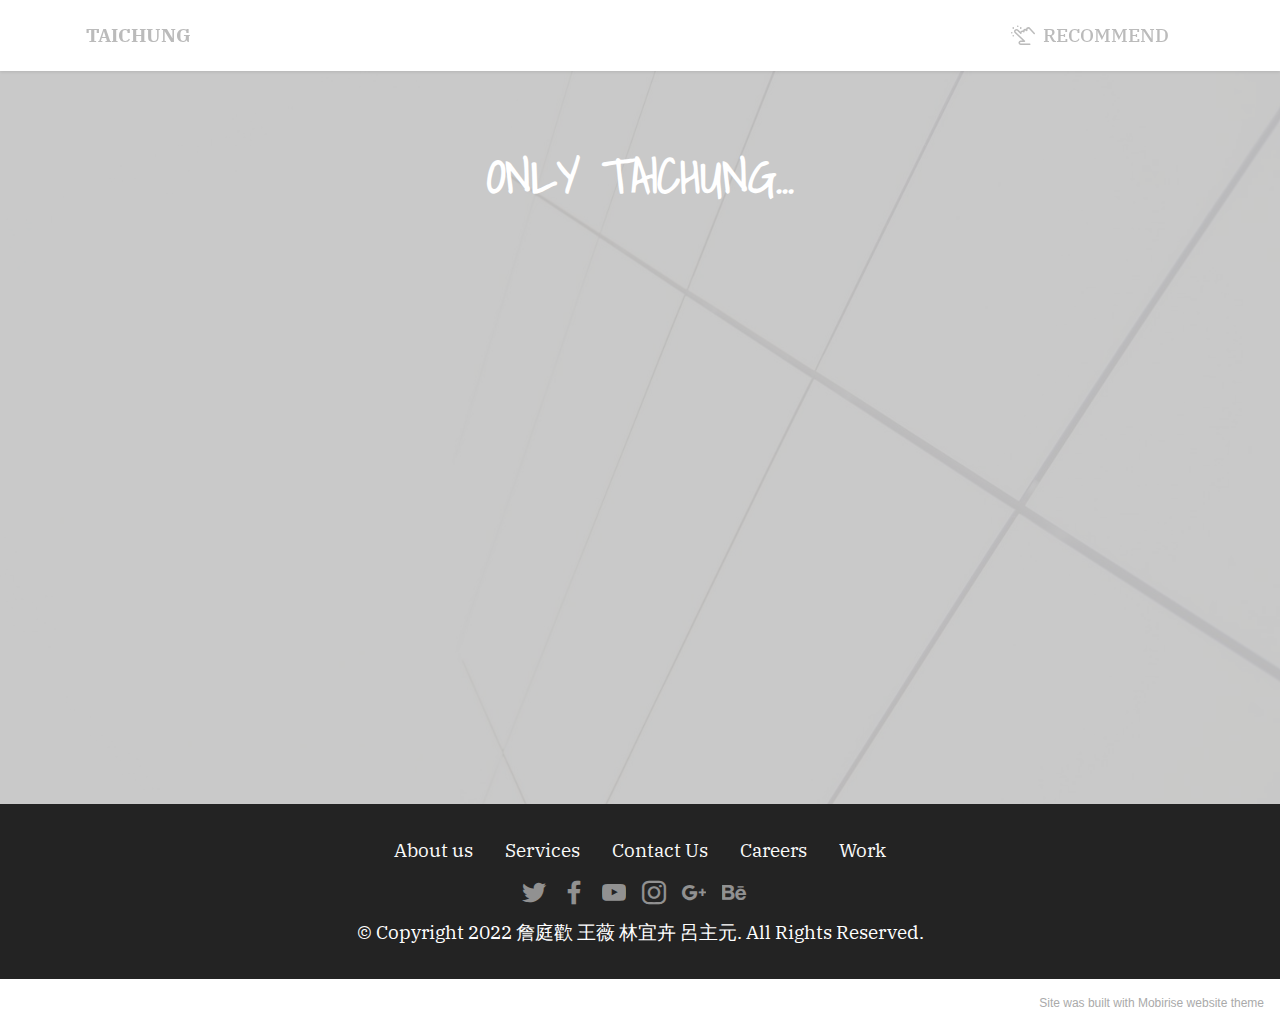
==== commit a52e75d8: "Add files via upload" ====
--- a/index.html
+++ b/index.html
@@ -65,7 +65,7 @@
     <div class="mbr-overlay" style="opacity: 0.8; background-color: rgb(187, 187, 187);"></div>
     <div class="container">
         <div class="mbr-section-head mb-4">
-            <h3 class="mbr-section-title mbr-fonts-style align-center mb-0 display-5"><strong>ONLT TAICHUNG...</strong></h3>
+            <h3 class="mbr-section-title mbr-fonts-style align-center mb-0 display-5"><strong>ONLY TAICHUNG...</strong></h3>
             
         </div>
         <div class="google-map"><iframe frameborder="0" style="border:0" src="https://view-awesome-table.com/-MqoiFOrE80BDgplJU5-/view" allowfullscreen=""></iframe></div>
@@ -140,7 +140,7 @@
             </div>
         </div>
     </div>
-</section><section style="background-color: #fff; font-family: -apple-system, BlinkMacSystemFont, 'Segoe UI', 'Roboto', 'Helvetica Neue', Arial, sans-serif; color:#aaa; font-size:12px; padding: 0; align-items: center; display: flex;"><a href="https://mobirise.site/y" style="flex: 1 1; height: 3rem; padding-left: 1rem;"></a><p style="flex: 0 0 auto; margin:0; padding-right:1rem;"><a href="https://mobirise.site/c" style="color:#aaa;">This</a> page was designed with Mobirise</p></section><script src="assets/bootstrap/js/bootstrap.bundle.min.js"></script>  <script src="assets/parallax/jarallax.js"></script>  <script src="assets/smoothscroll/smooth-scroll.js"></script>  <script src="assets/ytplayer/index.js"></script>  <script src="assets/dropdown/js/navbar-dropdown.js"></script>  <script src="assets/theme/js/script.js"></script>  
+</section><section style="background-color: #fff; font-family: -apple-system, BlinkMacSystemFont, 'Segoe UI', 'Roboto', 'Helvetica Neue', Arial, sans-serif; color:#aaa; font-size:12px; padding: 0; align-items: center; display: flex;"><a href="https://mobirise.site/p" style="flex: 1 1; height: 3rem; padding-left: 1rem;"></a><p style="flex: 0 0 auto; margin:0; padding-right:1rem;"><a href="https://mobirise.site/s" style="color:#aaa;">Site</a> was built with Mobirise website theme</p></section><script src="assets/bootstrap/js/bootstrap.bundle.min.js"></script>  <script src="assets/parallax/jarallax.js"></script>  <script src="assets/smoothscroll/smooth-scroll.js"></script>  <script src="assets/ytplayer/index.js"></script>  <script src="assets/dropdown/js/navbar-dropdown.js"></script>  <script src="assets/theme/js/script.js"></script>  
   
   
 </body>
